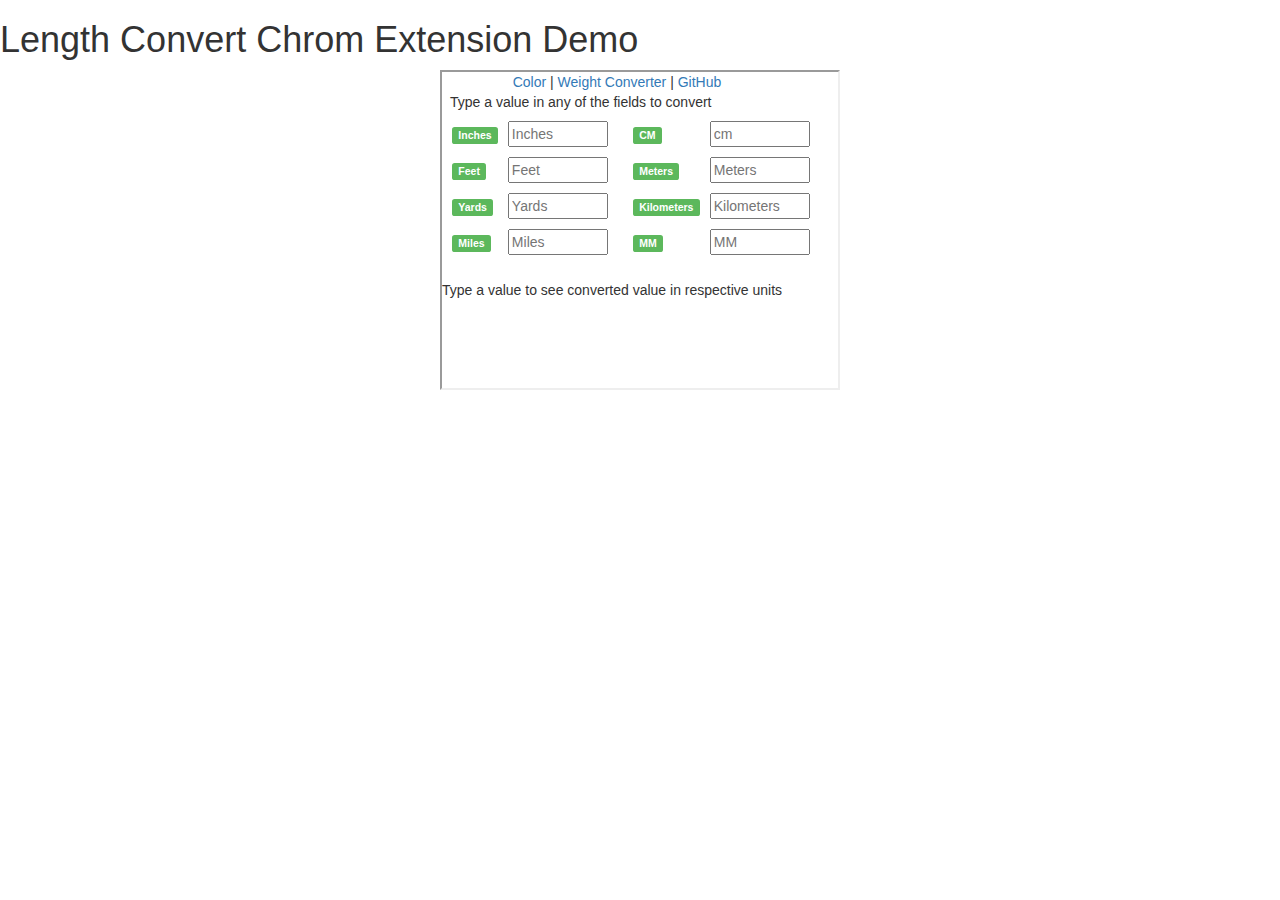
==== index.html @ 7e756c73 "Initial commit" ====
<!DOCTYPE html>
<html lang="en">
  <head>
    <meta charset="UTF-8" />
    <meta http-equiv="X-UA-Compatible" content="IE=edge" />
    <meta name="viewport" content="width=device-width, initial-scale=1.0" />
    <link rel="stylesheet" href="/css/style.css" />
    <link rel="stylesheet" href="/css/custome-styles.css" />
    <link rel="stylesheet" href="/css/font1.css" />
    <title>Converter Chrome Extension Demo</title>
  </head>
  <body>
    <h1>Length Convert Chrom Extension Demo</h1>
    <div class="content">
      <iframe
        src="/html/popup.html"
        name="targetframe"
        allowTransparency="true"
        scrolling="no"
        width="400px"
        height="320px"
      >
      </iframe>
    </div>
  </body>
</html>
---- css/style.css ----
* Bootstrap v3.4.1 (https://getbootstrap.com/)
 * Copyright 2011-2019 Twitter, Inc.
 * Licensed under MIT (https://github.com/twbs/bootstrap/blob/master/LICENSE)
 *//*! normalize.css v3.0.3 | MIT License | github.com/necolas/normalize.css */html{font-family:sans-serif;-ms-text-size-adjust:100%;-webkit-text-size-adjust:100%}body{margin:0}article,aside,details,figcaption,figure,footer,header,hgroup,main,menu,nav,section,summary{display:block}audio,canvas,progress,video{display:inline-block;vertical-align:baseline}audio:not([controls]){display:none;height:0}[hidden],template{display:none}a{background-color:transparent}a:active,a:hover{outline:0}abbr[title]{border-bottom:none;text-decoration:underline;-webkit-text-decoration:underline dotted;-moz-text-decoration:underline dotted;text-decoration:underline dotted}b,strong{font-weight:700}dfn{font-style:italic}h1{font-size:2em;margin:.67em 0}mark{background:#ff0;color:#000}small{font-size:80%}sub,sup{font-size:75%;line-height:0;position:relative;vertical-align:baseline}sup{top:-.5em}sub{bottom:-.25em}img{border:0}svg:not(:root){overflow:hidden}figure{margin:1em 40px}hr{-webkit-box-sizing:content-box;-moz-box-sizing:content-box;box-sizing:content-box;height:0}pre{overflow:auto}code,kbd,pre,samp{font-family:monospace,monospace;font-size:1em}button,input,optgroup,select,textarea{color:inherit;font:inherit;margin:0}button{overflow:visible}button,select{text-transform:none}button,html input[type=button],input[type=reset],input[type=submit]{-webkit-appearance:button;cursor:pointer}button[disabled],html input[disabled]{cursor:default}button::-moz-focus-inner,input::-moz-focus-inner{border:0;padding:0}input{line-height:normal}input[type=checkbox],input[type=radio]{-webkit-box-sizing:border-box;-moz-box-sizing:border-box;box-sizing:border-box;padding:0}input[type=number]::-webkit-inner-spin-button,input[type=number]::-webkit-outer-spin-button{height:auto}input[type=search]{-webkit-appearance:textfield;-webkit-box-sizing:content-box;-moz-box-sizing:content-box;box-sizing:content-box}input[type=search]::-webkit-search-cancel-button,input[type=search]::-webkit-search-decoration{-webkit-appearance:none}fieldset{border:1px solid silver;margin:0 2px;padding:.35em .625em .75em}legend{border:0;padding:0}textarea{overflow:auto}optgroup{font-weight:700}table{border-collapse:collapse;border-spacing:0}td,th{padding:0}/*! Source: https://github.com/h5bp/html5-boilerplate/blob/master/src/css/main.css */@media print{*,:after,:before{color:#000!important;text-shadow:none!important;background:0 0!important;-webkit-box-shadow:none!important;box-shadow:none!important}a,a:visited{text-decoration:underline}a[href]:after{content:" (" attr(href) ")"}abbr[title]:after{content:" (" attr(title) ")"}a[href^="#"]:after,a[href^="javascript:"]:after{content:""}blockquote,pre{border:1px solid #999;page-break-inside:avoid}thead{display:table-header-group}img,tr{page-break-inside:avoid}img{max-width:100%!important}h2,h3,p{orphans:3;widows:3}h2,h3{page-break-after:avoid}.navbar{display:none}.btn>.caret,.dropup>.btn>.caret{border-top-color:#000!important}.label{border:1px solid #000}.table{border-collapse:collapse!important}.table td,.table th{background-color:#fff!important}.table-bordered td,.table-bordered th{border:1px solid #ddd!important}}@font-face{font-family:"Glyphicons Halflings";src:url(../fonts/glyphicons-halflings-regular.eot);src:url(../fonts/glyphicons-halflings-regular.eot?#iefix) format("embedded-opentype"),url(../fonts/glyphicons-halflings-regular.woff2) format("woff2"),url(../fonts/glyphicons-halflings-regular.woff) format("woff"),url(../fonts/glyphicons-halflings-regular.ttf) format("truetype"),url(../fonts/glyphicons-halflings-regular.svg#glyphicons_halflingsregular) format("svg")}.glyphicon{position:relative;top:1px;display:inline-block;font-family:"Glyphicons Halflings";font-style:normal;font-weight:400;line-height:1;-webkit-font-smoothing:antialiased;-moz-osx-font-smoothing:grayscale}.glyphicon-asterisk:before{content:"\002a"}.glyphicon-plus:before{content:"\002b"}.glyphicon-eur:before,.glyphicon-euro:before{content:"\20ac"}.glyphicon-minus:before{content:"\2212"}.glyphicon-cloud:before{content:"\2601"}.glyphicon-envelope:before{content:"\2709"}.glyphicon-pencil:before{content:"\270f"}.glyphicon-glass:before{content:"\e001"}.glyphicon-music:before{content:"\e002"}.glyphicon-search:before{content:"\e003"}.glyphicon-heart:before{content:"\e005"}.glyphicon-star:before{content:"\e006"}.glyphicon-star-empty:before{content:"\e007"}.glyphicon-user:before{content:"\e008"}.glyphicon-film:before{content:"\e009"}.glyphicon-th-large:before{content:"\e010"}.glyphicon-th:before{content:"\e011"}.glyphicon-th-list:before{content:"\e012"}.glyphicon-ok:before{content:"\e013"}.glyphicon-remove:before{content:"\e014"}.glyphicon-zoom-in:before{content:"\e015"}.glyphicon-zoom-out:before{content:"\e016"}.glyphicon-off:before{content:"\e017"}.glyphicon-signal:before{content:"\e018"}.glyphicon-cog:before{content:"\e019"}.glyphicon-trash:before{content:"\e020"}.glyphicon-home:before{content:"\e021"}.glyphicon-file:before{content:"\e022"}.glyphicon-time:before{content:"\e023"}.glyphicon-road:before{content:"\e024"}.glyphicon-download-alt:before{content:"\e025"}.glyphicon-download:before{content:"\e026"}.glyphicon-upload:before{content:"\e027"}.glyphicon-inbox:before{content:"\e028"}.glyphicon-play-circle:before{content:"\e029"}.glyphicon-repeat:before{content:"\e030"}.glyphicon-refresh:before{content:"\e031"}.glyphicon-list-alt:before{content:"\e032"}.glyphicon-lock:before{content:"\e033"}.glyphicon-flag:before{content:"\e034"}.glyphicon-headphones:before{content:"\e035"}.glyphicon-volume-off:before{content:"\e036"}.glyphicon-volume-down:before{content:"\e037"}.glyphicon-volume-up:before{content:"\e038"}.glyphicon-qrcode:before{content:"\e039"}.glyphicon-barcode:before{content:"\e040"}.glyphicon-tag:before{content:"\e041"}.glyphicon-tags:before{content:"\e042"}.glyphicon-book:before{content:"\e043"}.glyphicon-bookmark:before{content:"\e044"}.glyphicon-print:before{content:"\e045"}.glyphicon-camera:before{content:"\e046"}.glyphicon-font:before{content:"\e047"}.glyphicon-bold:before{content:"\e048"}.glyphicon-italic:before{content:"\e049"}.glyphicon-text-height:before{content:"\e050"}.glyphicon-text-width:before{content:"\e051"}.glyphicon-align-left:before{content:"\e052"}.glyphicon-align-center:before{content:"\e053"}.glyphicon-align-right:before{content:"\e054"}.glyphicon-align-justify:before{content:"\e055"}.glyphicon-list:before{content:"\e056"}.glyphicon-indent-left:before{content:"\e057"}.glyphicon-indent-right:before{content:"\e058"}.glyphicon-facetime-video:before{content:"\e059"}.glyphicon-picture:before{content:"\e060"}.glyphicon-map-marker:before{content:"\e062"}.glyphicon-adjust:before{content:"\e063"}.glyphicon-tint:before{content:"\e064"}.glyphicon-edit:before{content:"\e065"}.glyphicon-share:before{content:"\e066"}.glyphicon-check:before{content:"\e067"}.glyphicon-move:before{content:"\e068"}.glyphicon-step-backward:before{content:"\e069"}.glyphicon-fast-backward:before{content:"\e070"}.glyphicon-backward:before{content:"\e071"}.glyphicon-play:before{content:"\e072"}.glyphicon-pause:before{content:"\e073"}.glyphicon-stop:before{content:"\e074"}.glyphicon-forward:before{content:"\e075"}.glyphicon-fast-forward:before{content:"\e076"}.glyphicon-step-forward:before{content:"\e077"}.glyphicon-eject:before{content:"\e078"}.glyphicon-chevron-left:before{content:"\e079"}.glyphicon-chevron-right:before{content:"\e080"}.glyphicon-plus-sign:before{content:"\e081"}.glyphicon-minus-sign:before{content:"\e082"}.glyphicon-remove-sign:before{content:"\e083"}.glyphicon-ok-sign:before{content:"\e084"}.glyphicon-question-sign:before{content:"\e085"}.glyphicon-info-sign:before{content:"\e086"}.glyphicon-screenshot:before{content:"\e087"}.glyphicon-remove-circle:before{content:"\e088"}.glyphicon-ok-circle:before{content:"\e089"}.glyphicon-ban-circle:before{content:"\e090"}.glyphicon-arrow-left:before{content:"\e091"}.glyphicon-arrow-right:before{content:"\e092"}.glyphicon-arrow-up:before{content:"\e093"}.glyphicon-arrow-down:before{content:"\e094"}.glyphicon-share-alt:before{content:"\e095"}.glyphicon-resize-full:before{content:"\e096"}.glyphicon-resize-small:before{content:"\e097"}.glyphicon-exclamation-sign:before{content:"\e101"}.glyphicon-gift:before{content:"\e102"}.glyphicon-leaf:before{content:"\e103"}.glyphicon-fire:before{content:"\e104"}.glyphicon-eye-open:before{content:"\e105"}.glyphicon-eye-close:before{content:"\e106"}.glyphicon-warning-sign:before{content:"\e107"}.glyphicon-plane:before{content:"\e108"}.glyphicon-calendar:before{content:"\e109"}.glyphicon-random:before{content:"\e110"}.glyphicon-comment:before{content:"\e111"}.glyphicon-magnet:before{content:"\e112"}.glyphicon-chevron-up:before{content:"\e113"}.glyphicon-chevron-down:before{content:"\e114"}.glyphicon-retweet:before{content:"\e115"}.glyphicon-shopping-cart:before{content:"\e116"}.glyphicon-folder-close:before{content:"\e117"}.glyphicon-folder-open:before{content:"\e118"}.glyphicon-resize-vertical:before{content:"\e119"}.glyphicon-resize-horizontal:before{content:"\e120"}.glyphicon-hdd:before{content:"\e121"}.glyphicon-bullhorn:before{content:"\e122"}.glyphicon-bell:before{content:"\e123"}.glyphicon-certificate:before{content:"\e124"}.glyphicon-thumbs-up:before{content:"\e125"}.glyphicon-thumbs-down:before{content:"\e126"}.glyphicon-hand-right:before{content:"\e127"}.glyphicon-hand-left:before{content:"\e128"}.glyphicon-hand-up:before{content:"\e129"}.glyphicon-hand-down:before{content:"\e130"}.glyphicon-circle-arrow-right:before{content:"\e131"}.glyphicon-circle-arrow-left:before{content:"\e132"}.glyphicon-circle-arrow-up:before{content:"\e133"}.glyphicon-circle-arrow-down:before{content:"\e134"}.glyphicon-globe:before{content:"\e135"}.glyphicon-wrench:before{content:"\e136"}.glyphicon-tasks:before{content:"\e137"}.glyphicon-filter:before{content:"\e138"}.glyphicon-briefcase:before{content:"\e139"}.glyphicon-fullscreen:before{content:"\e140"}.glyphicon-dashboard:before{content:"\e141"}.glyphicon-paperclip:before{content:"\e142"}.glyphicon-heart-empty:before{content:"\e143"}.glyphicon-link:before{content:"\e144"}.glyphicon-phone:before{content:"\e145"}.glyphicon-pushpin:before{content:"\e146"}.glyphicon-usd:before{content:"\e148"}.glyphicon-gbp:before{content:"\e149"}.glyphicon-sort:before{content:"\e150"}.glyphicon-sort-by-alphabet:before{content:"\e151"}.glyphicon-sort-by-alphabet-alt:before{content:"\e152"}.glyphicon-sort-by-order:before{content:"\e153"}.glyphicon-sort-by-order-alt:before{content:"\e154"}.glyphicon-sort-by-attributes:before{content:"\e155"}.glyphicon-sort-by-attributes-alt:before{content:"\e156"}.glyphicon-unchecked:before{content:"\e157"}.glyphicon-expand:before{content:"\e158"}.glyphicon-collapse-down:before{content:"\e159"}.glyphicon-collapse-up:before{content:"\e160"}.glyphicon-log-in:before{content:"\e161"}.glyphicon-flash:before{content:"\e162"}.glyphicon-log-out:before{content:"\e163"}.glyphicon-new-window:before{content:"\e164"}.glyphicon-record:before{content:"\e165"}.glyphicon-save:before{content:"\e166"}.glyphicon-open:before{content:"\e167"}.glyphicon-saved:before{content:"\e168"}.glyphicon-import:before{content:"\e169"}.glyphicon-export:before{content:"\e170"}.glyphicon-send:before{content:"\e171"}.glyphicon-floppy-disk:before{content:"\e172"}.glyphicon-floppy-saved:before{content:"\e173"}.glyphicon-floppy-remove:before{content:"\e174"}.glyphicon-floppy-save:before{content:"\e175"}.glyphicon-floppy-open:before{content:"\e176"}.glyphicon-credit-card:before{content:"\e177"}.glyphicon-transfer:before{content:"\e178"}.glyphicon-cutlery:before{content:"\e179"}.glyphicon-header:before{content:"\e180"}.glyphicon-compressed:before{content:"\e181"}.glyphicon-earphone:before{content:"\e182"}.glyphicon-phone-alt:before{content:"\e183"}.glyphicon-tower:before{content:"\e184"}.glyphicon-stats:before{content:"\e185"}.glyphicon-sd-video:before{content:"\e186"}.glyphicon-hd-video:before{content:"\e187"}.glyphicon-subtitles:before{content:"\e188"}.glyphicon-sound-stereo:before{content:"\e189"}.glyphicon-sound-dolby:before{content:"\e190"}.glyphicon-sound-5-1:before{content:"\e191"}.glyphicon-sound-6-1:before{content:"\e192"}.glyphicon-sound-7-1:before{content:"\e193"}.glyphicon-copyright-mark:before{content:"\e194"}.glyphicon-registration-mark:before{content:"\e195"}.glyphicon-cloud-download:before{content:"\e197"}.glyphicon-cloud-upload:before{content:"\e198"}.glyphicon-tree-conifer:before{content:"\e199"}.glyphicon-tree-deciduous:before{content:"\e200"}.glyphicon-cd:before{content:"\e201"}.glyphicon-save-file:before{content:"\e202"}.glyphicon-open-file:before{content:"\e203"}.glyphicon-level-up:before{content:"\e204"}.glyphicon-copy:before{content:"\e205"}.glyphicon-paste:before{content:"\e206"}.glyphicon-alert:before{content:"\e209"}.glyphicon-equalizer:before{content:"\e210"}.glyphicon-king:before{content:"\e211"}.glyphicon-queen:before{content:"\e212"}.glyphicon-pawn:before{content:"\e213"}.glyphicon-bishop:before{content:"\e214"}.glyphicon-knight:before{content:"\e215"}.glyphicon-baby-formula:before{content:"\e216"}.glyphicon-tent:before{content:"\26fa"}.glyphicon-blackboard:before{content:"\e218"}.glyphicon-bed:before{content:"\e219"}.glyphicon-apple:before{content:"\f8ff"}.glyphicon-erase:before{content:"\e221"}.glyphicon-hourglass:before{content:"\231b"}.glyphicon-lamp:before{content:"\e223"}.glyphicon-duplicate:before{content:"\e224"}.glyphicon-piggy-bank:before{content:"\e225"}.glyphicon-scissors:before{content:"\e226"}.glyphicon-bitcoin:before{content:"\e227"}.glyphicon-btc:before{content:"\e227"}.glyphicon-xbt:before{content:"\e227"}.glyphicon-yen:before{content:"\00a5"}.glyphicon-jpy:before{content:"\00a5"}.glyphicon-ruble:before{content:"\20bd"}.glyphicon-rub:before{content:"\20bd"}.glyphicon-scale:before{content:"\e230"}.glyphicon-ice-lolly:before{content:"\e231"}.glyphicon-ice-lolly-tasted:before{content:"\e232"}.glyphicon-education:before{content:"\e233"}.glyphicon-option-horizontal:before{content:"\e234"}.glyphicon-option-vertical:before{content:"\e235"}.glyphicon-menu-hamburger:before{content:"\e236"}.glyphicon-modal-window:before{content:"\e237"}.glyphicon-oil:before{content:"\e238"}.glyphicon-grain:before{content:"\e239"}.glyphicon-sunglasses:before{content:"\e240"}.glyphicon-text-size:before{content:"\e241"}.glyphicon-text-color:before{content:"\e242"}.glyphicon-text-background:before{content:"\e243"}.glyphicon-object-align-top:before{content:"\e244"}.glyphicon-object-align-bottom:before{content:"\e245"}.glyphicon-object-align-horizontal:before{content:"\e246"}.glyphicon-object-align-left:before{content:"\e247"}.glyphicon-object-align-vertical:before{content:"\e248"}.glyphicon-object-align-right:before{content:"\e249"}.glyphicon-triangle-right:before{content:"\e250"}.glyphicon-triangle-left:before{content:"\e251"}.glyphicon-triangle-bottom:before{content:"\e252"}.glyphicon-triangle-top:before{content:"\e253"}.glyphicon-console:before{content:"\e254"}.glyphicon-superscript:before{content:"\e255"}.glyphicon-subscript:before{content:"\e256"}.glyphicon-menu-left:before{content:"\e257"}.glyphicon-menu-right:before{content:"\e258"}.glyphicon-menu-down:before{content:"\e259"}.glyphicon-menu-up:before{content:"\e260"}*{-webkit-box-sizing:border-box;-moz-box-sizing:border-box;box-sizing:border-box}:after,:before{-webkit-box-sizing:border-box;-moz-box-sizing:border-box;box-sizing:border-box}html{font-size:10px;-webkit-tap-highlight-color:rgba(0,0,0,0)}body{font-family:"Helvetica Neue",Helvetica,Arial,sans-serif;font-size:14px;line-height:1.42857143;color:#333;background-color:#fff}button,input,select,textarea{font-family:inherit;font-size:inherit;line-height:inherit}a{color:#337ab7;text-decoration:none}a:focus,a:hover{color:#23527c;text-decoration:underline}a:focus{outline:5px auto -webkit-focus-ring-color;outline-offset:-2px}figure{margin:0}img{vertical-align:middle}.carousel-inner>.item>a>img,.carousel-inner>.item>img,.img-responsive,.thumbnail a>img,.thumbnail>img{display:block;max-width:100%;height:auto}.img-rounded{border-radius:6px}.img-thumbnail{padding:4px;line-height:1.42857143;background-color:#fff;border:1px solid #ddd;border-radius:4px;-webkit-transition:all .2s ease-in-out;-o-transition:all .2s ease-in-out;transition:all .2s ease-in-out;display:inline-block;max-width:100%;height:auto}.img-circle{border-radius:50%}hr{margin-top:20px;margin-bottom:20px;border:0;border-top:1px solid #eee}.sr-only{position:absolute;width:1px;height:1px;padding:0;margin:-1px;overflow:hidden;clip:rect(0,0,0,0);border:0}.sr-only-focusable:active,.sr-only-focusable:focus{position:static;width:auto;height:auto;margin:0;overflow:visible;clip:auto}[role=button]{cursor:pointer}.h1,.h2,.h3,.h4,.h5,.h6,h1,h2,h3,h4,h5,h6{font-family:inherit;font-weight:500;line-height:1.1;color:inherit}.h1 .small,.h1 small,.h2 .small,.h2 small,.h3 .small,.h3 small,.h4 .small,.h4 small,.h5 .small,.h5 small,.h6 .small,.h6 small,h1 .small,h1 small,h2 .small,h2 small,h3 .small,h3 small,h4 .small,h4 small,h5 .small,h5 small,h6 .small,h6 small{font-weight:400;line-height:1;color:#777}.h1,.h2,.h3,h1,h2,h3{margin-top:20px;margin-bottom:10px}.h1 .small,.h1 small,.h2 .small,.h2 small,.h3 .small,.h3 small,h1 .small,h1 small,h2 .small,h2 small,h3 .small,h3 small{font-size:65%}.h4,.h5,.h6,h4,h5,h6{margin-top:10px;margin-bottom:10px}.h4 .small,.h4 small,.h5 .small,.h5 small,.h6 .small,.h6 small,h4 .small,h4 small,h5 .small,h5 small,h6 .small,h6 small{font-size:75%}.h1,h1{font-size:36px}.h2,h2{font-size:30px}.h3,h3{font-size:24px}.h4,h4{font-size:18px}.h5,h5{font-size:14px}.h6,h6{font-size:12px}p{margin:0 0 10px}.lead{margin-bottom:20px;font-size:16px;font-weight:300;line-height:1.4}@media (min-width:768px){.lead{font-size:21px}}.small,small{font-size:85%}.mark,mark{padding:.2em;background-color:#fcf8e3}.text-left{text-align:left}.text-right{text-align:right}.text-center{text-align:center}.text-justify{text-align:justify}.text-nowrap{white-space:nowrap}.text-lowercase{text-transform:lowercase}.text-uppercase{text-transform:uppercase}.text-capitalize{text-transform:capitalize}.text-muted{color:#777}.text-primary{color:#337ab7}a.text-primary:focus,a.text-primary:hover{color:#286090}.text-success{color:#3c763d}a.text-success:focus,a.text-success:hover{color:#2b542c}.text-info{color:#31708f}a.text-info:focus,a.text-info:hover{color:#245269}.text-warning{color:#8a6d3b}a.text-warning:focus,a.text-warning:hover{color:#66512c}.text-danger{color:#a94442}a.text-danger:focus,a.text-danger:hover{color:#843534}.bg-primary{color:#fff;background-color:#337ab7}a.bg-primary:focus,a.bg-primary:hover{background-color:#286090}.bg-success{background-color:#dff0d8}a.bg-success:focus,a.bg-success:hover{background-color:#c1e2b3}.bg-info{background-color:#d9edf7}a.bg-info:focus,a.bg-info:hover{background-color:#afd9ee}.bg-warning{background-color:#fcf8e3}a.bg-warning:focus,a.bg-warning:hover{background-color:#f7ecb5}.bg-danger{background-color:#f2dede}a.bg-danger:focus,a.bg-danger:hover{background-color:#e4b9b9}.page-header{padding-bottom:9px;margin:40px 0 20px;border-bottom:1px solid #eee}ol,ul{margin-top:0;margin-bottom:10px}ol ol,ol ul,ul ol,ul ul{margin-bottom:0}.list-unstyled{padding-left:0;list-style:none}.list-inline{padding-left:0;list-style:none;margin-left:-5px}.list-inline>li{display:inline-block;padding-right:5px;padding-left:5px}dl{margin-top:0;margin-bottom:20px}dd,dt{line-height:1.42857143}dt{font-weight:700}dd{margin-left:0}@media (min-width:768px){.dl-horizontal dt{float:left;width:160px;clear:left;text-align:right;overflow:hidden;text-overflow:ellipsis;white-space:nowrap}.dl-horizontal dd{margin-left:180px}}abbr[data-original-title],abbr[title]{cursor:help}.initialism{font-size:90%;text-transform:uppercase}blockquote{padding:10px 20px;margin:0 0 20px;font-size:17.5px;border-left:5px solid #eee}blockquote ol:last-child,blockquote p:last-child,blockquote ul:last-child{margin-bottom:0}blockquote .small,blockquote footer,blockquote small{display:block;font-size:80%;line-height:1.42857143;color:#777}blockquote .small:before,blockquote footer:before,blockquote small:before{content:"\2014 \00A0"}.blockquote-reverse,blockquote.pull-right{padding-right:15px;padding-left:0;text-align:right;border-right:5px solid #eee;border-left:0}.blockquote-reverse .small:before,.blockquote-reverse footer:before,.blockquote-reverse small:before,blockquote.pull-right .small:before,blockquote.pull-right footer:before,blockquote.pull-right small:before{content:""}.blockquote-reverse .small:after,.blockquote-reverse footer:after,.blockquote-reverse small:after,blockquote.pull-right .small:after,blockquote.pull-right footer:after,blockquote.pull-right small:after{content:"\00A0 \2014"}address{margin-bottom:20px;font-style:normal;line-height:1.42857143}code,kbd,pre,samp{font-family:Menlo,Monaco,Consolas,"Courier New",monospace}code{padding:2px 4px;font-size:90%;color:#c7254e;background-color:#f9f2f4;border-radius:4px}kbd{padding:2px 4px;font-size:90%;color:#fff;background-color:#333;border-radius:3px;-webkit-box-shadow:inset 0 -1px 0 rgba(0,0,0,.25);box-shadow:inset 0 -1px 0 rgba(0,0,0,.25)}kbd kbd{padding:0;font-size:100%;font-weight:700;-webkit-box-shadow:none;box-shadow:none}pre{display:block;padding:9.5px;margin:0 0 10px;font-size:13px;line-height:1.42857143;color:#333;word-break:break-all;word-wrap:break-word;background-color:#f5f5f5;border:1px solid #ccc;border-radius:4px}pre code{padding:0;font-size:inherit;color:inherit;white-space:pre-wrap;background-color:transparent;border-radius:0}.pre-scrollable{max-height:340px;overflow-y:scroll}.container{padding-right:15px;padding-left:15px;margin-right:auto;margin-left:auto}@media (min-width:768px){.container{width:750px}}@media (min-width:992px){.container{width:970px}}@media (min-width:1200px){.container{width:1170px}}.container-fluid{padding-right:15px;padding-left:15px;margin-right:auto;margin-left:auto}.row{margin-right:-15px;margin-left:-15px}.row-no-gutters{margin-right:0;margin-left:0}.row-no-gutters [class*=col-]{padding-right:0;padding-left:0}.col-lg-1,.col-lg-10,.col-lg-11,.col-lg-12,.col-lg-2,.col-lg-3,.col-lg-4,.col-lg-5,.col-lg-6,.col-lg-7,.col-lg-8,.col-lg-9,.col-md-1,.col-md-10,.col-md-11,.col-md-12,.col-md-2,.col-md-3,.col-md-4,.col-md-5,.col-md-6,.col-md-7,.col-md-8,.col-md-9,.col-sm-1,.col-sm-10,.col-sm-11,.col-sm-12,.col-sm-2,.col-sm-3,.col-sm-4,.col-sm-5,.col-sm-6,.col-sm-7,.col-sm-8,.col-sm-9,.col-xs-1,.col-xs-10,.col-xs-11,.col-xs-12,.col-xs-2,.col-xs-3,.col-xs-4,.col-xs-5,.col-xs-6,.col-xs-7,.col-xs-8,.col-xs-9{position:relative;min-height:1px;padding-right:15px;padding-left:15px}.col-xs-1,.col-xs-10,.col-xs-11,.col-xs-12,.col-xs-2,.col-xs-3,.col-xs-4,.col-xs-5,.col-xs-6,.col-xs-7,.col-xs-8,.col-xs-9{float:left}.col-xs-12{width:100%}.col-xs-11{width:91.66666667%}.col-xs-10{width:83.33333333%}.col-xs-9{width:75%}.col-xs-8{width:66.66666667%}.col-xs-7{width:58.33333333%}.col-xs-6{width:50%}.col-xs-5{width:41.66666667%}.col-xs-4{width:33.33333333%}.col-xs-3{width:25%}.col-xs-2{width:16.66666667%}.col-xs-1{width:8.33333333%}.col-xs-pull-12{right:100%}.col-xs-pull-11{right:91.66666667%}.col-xs-pull-10{right:83.33333333%}.col-xs-pull-9{right:75%}.col-xs-pull-8{right:66.66666667%}.col-xs-pull-7{right:58.33333333%}.col-xs-pull-6{right:50%}.col-xs-pull-5{right:41.66666667%}.col-xs-pull-4{right:33.33333333%}.col-xs-pull-3{right:25%}.col-xs-pull-2{right:16.66666667%}.col-xs-pull-1{right:8.33333333%}.col-xs-pull-0{right:auto}.col-xs-push-12{left:100%}.col-xs-push-11{left:91.66666667%}.col-xs-push-10{left:83.33333333%}.col-xs-push-9{left:75%}.col-xs-push-8{left:66.66666667%}.col-xs-push-7{left:58.33333333%}.col-xs-push-6{left:50%}.col-xs-push-5{left:41.66666667%}.col-xs-push-4{left:33.33333333%}.col-xs-push-3{left:25%}.col-xs-push-2{left:16.66666667%}.col-xs-push-1{left:8.33333333%}.col-xs-push-0{left:auto}.col-xs-offset-12{margin-left:100%}.col-xs-offset-11{margin-left:91.66666667%}.col-xs-offset-10{margin-left:83.33333333%}.col-xs-offset-9{margin-left:75%}.col-xs-offset-8{margin-left:66.66666667%}.col-xs-offset-7{margin-left:58.33333333%}.col-xs-offset-6{margin-left:50%}.col-xs-offset-5{margin-left:41.66666667%}.col-xs-offset-4{margin-left:33.33333333%}.col-xs-offset-3{margin-left:25%}.col-xs-offset-2{margin-left:16.66666667%}.col-xs-offset-1{margin-left:8.33333333%}.col-xs-offset-0{margin-left:0}@media (min-width:768px){.col-sm-1,.col-sm-10,.col-sm-11,.col-sm-12,.col-sm-2,.col-sm-3,.col-sm-4,.col-sm-5,.col-sm-6,.col-sm-7,.col-sm-8,.col-sm-9{float:left}.col-sm-12{width:100%}.col-sm-11{width:91.66666667%}.col-sm-10{width:83.33333333%}.col-sm-9{width:75%}.col-sm-8{width:66.66666667%}.col-sm-7{width:58.33333333%}.col-sm-6{width:50%}.col-sm-5{width:41.66666667%}.col-sm-4{width:33.33333333%}.col-sm-3{width:25%}.col-sm-2{width:16.66666667%}.col-sm-1{width:8.33333333%}.col-sm-pull-12{right:100%}.col-sm-pull-11{right:91.66666667%}.col-sm-pull-10{right:83.33333333%}.col-sm-pull-9{right:75%}.col-sm-pull-8{right:66.66666667%}.col-sm-pull-7{right:58.33333333%}.col-sm-pull-6{right:50%}.col-sm-pull-5{right:41.66666667%}.col-sm-pull-4{right:33.33333333%}.col-sm-pull-3{right:25%}.col-sm-pull-2{right:16.66666667%}.col-sm-pull-1{right:8.33333333%}.col-sm-pull-0{right:auto}.col-sm-push-12{left:100%}.col-sm-push-11{left:91.66666667%}.col-sm-push-10{left:83.33333333%}.col-sm-push-9{left:75%}.col-sm-push-8{left:66.66666667%}.col-sm-push-7{left:58.33333333%}.col-sm-push-6{left:50%}.col-sm-push-5{left:41.66666667%}.col-sm-push-4{left:33.33333333%}.col-sm-push-3{left:25%}.col-sm-push-2{left:16.66666667%}.col-sm-push-1{left:8.33333333%}.col-sm-push-0{left:auto}.col-sm-offset-12{margin-left:100%}.col-sm-offset-11{margin-left:91.66666667%}.col-sm-offset-10{margin-left:83.33333333%}.col-sm-offset-9{margin-left:75%}.col-sm-offset-8{margin-left:66.66666667%}.col-sm-offset-7{margin-left:58.33333333%}.col-sm-offset-6{margin-left:50%}.col-sm-offset-5{margin-left:41.66666667%}.col-sm-offset-4{margin-left:33.33333333%}.col-sm-offset-3{margin-left:25%}.col-sm-offset-2{margin-left:16.66666667%}.col-sm-offset-1{margin-left:8.33333333%}.col-sm-offset-0{margin-left:0}}@media (min-width:992px){.col-md-1,.col-md-10,.col-md-11,.col-md-12,.col-md-2,.col-md-3,.col-md-4,.col-md-5,.col-md-6,.col-md-7,.col-md-8,.col-md-9{float:left}.col-md-12{width:100%}.col-md-11{width:91.66666667%}.col-md-10{width:83.33333333%}.col-md-9{width:75%}.col-md-8{width:66.66666667%}.col-md-7{width:58.33333333%}.col-md-6{width:50%}.col-md-5{width:41.66666667%}.col-md-4{width:33.33333333%}.col-md-3{width:25%}.col-md-2{width:16.66666667%}.col-md-1{width:8.33333333%}.col-md-pull-12{right:100%}.col-md-pull-11{right:91.66666667%}.col-md-pull-10{right:83.33333333%}.col-md-pull-9{right:75%}.col-md-pull-8{right:66.66666667%}.col-md-pull-7{right:58.33333333%}.col-md-pull-6{right:50%}.col-md-pull-5{right:41.66666667%}.col-md-pull-4{right:33.33333333%}.col-md-pull-3{right:25%}.col-md-pull-2{right:16.66666667%}.col-md-pull-1{right:8.33333333%}.col-md-pull-0{right:auto}.col-md-push-12{left:100%}.col-md-push-11{left:91.66666667%}.col-md-push-10{left:83.33333333%}.col-md-push-9{left:75%}.col-md-push-8{left:66.66666667%}.col-md-push-7{left:58.33333333%}.col-md-push-6{left:50%}.col-md-push-5{left:41.66666667%}.col-md-push-4{left:33.33333333%}.col-md-push-3{left:25%}.col-md-push-2{left:16.66666667%}.col-md-push-1{left:8.33333333%}.col-md-push-0{left:auto}.col-md-offset-12{margin-left:100%}.col-md-offset-11{margin-left:91.66666667%}.col-md-offset-10{margin-left:83.33333333%}.col-md-offset-9{margin-left:75%}.col-md-offset-8{margin-left:66.66666667%}.col-md-offset-7{margin-left:58.33333333%}.col-md-offset-6{margin-left:50%}.col-md-offset-5{margin-left:41.66666667%}.col-md-offset-4{margin-left:33.33333333%}.col-md-offset-3{margin-left:25%}.col-md-offset-2{margin-left:16.66666667%}.col-md-offset-1{margin-left:8.33333333%}.col-md-offset-0{margin-left:0}}@media (min-width:1200px){.col-lg-1,.col-lg-10,.col-lg-11,.col-lg-12,.col-lg-2,.col-lg-3,.col-lg-4,.col-lg-5,.col-lg-6,.col-lg-7,.col-lg-8,.col-lg-9{float:left}.col-lg-12{width:100%}.col-lg-11{width:91.66666667%}.col-lg-10{width:83.33333333%}.col-lg-9{width:75%}.col-lg-8{width:66.66666667%}.col-lg-7{width:58.33333333%}.col-lg-6{width:50%}.col-lg-5{width:41.66666667%}.col-lg-4{width:33.33333333%}.col-lg-3{width:25%}.col-lg-2{width:16.66666667%}.col-lg-1{width:8.33333333%}.col-lg-pull-12{right:100%}.col-lg-pull-11{right:91.66666667%}.col-lg-pull-10{right:83.33333333%}.col-lg-pull-9{right:75%}.col-lg-pull-8{right:66.66666667%}.col-lg-pull-7{right:58.33333333%}.col-lg-pull-6{right:50%}.col-lg-pull-5{right:41.66666667%}.col-lg-pull-4{right:33.33333333%}.col-lg-pull-3{right:25%}.col-lg-pull-2{right:16.66666667%}.col-lg-pull-1{right:8.33333333%}.col-lg-pull-0{right:auto}.col-lg-push-12{left:100%}.col-lg-push-11{left:91.66666667%}.col-lg-push-10{left:83.33333333%}.col-lg-push-9{left:75%}.col-lg-push-8{left:66.66666667%}.col-lg-push-7{left:58.33333333%}.col-lg-push-6{left:50%}.col-lg-push-5{left:41.66666667%}.col-lg-push-4{left:33.33333333%}.col-lg-push-3{left:25%}.col-lg-push-2{left:16.66666667%}.col-lg-push-1{left:8.33333333%}.col-lg-push-0{left:auto}.col-lg-offset-12{margin-left:100%}.col-lg-offset-11{margin-left:91.66666667%}.col-lg-offset-10{margin-left:83.33333333%}.col-lg-offset-9{margin-left:75%}.col-lg-offset-8{margin-left:66.66666667%}.col-lg-offset-7{margin-left:58.33333333%}.col-lg-offset-6{margin-left:50%}.col-lg-offset-5{margin-left:41.66666667%}.col-lg-offset-4{margin-left:33.33333333%}.col-lg-offset-3{margin-left:25%}.col-lg-offset-2{margin-left:16.66666667%}.col-lg-offset-1{margin-left:8.33333333%}.col-lg-offset-0{margin-left:0}}table{background-color:transparent}table col[class*=col-]{position:static;display:table-column;float:none}table td[class*=col-],table th[class*=col-]{position:static;display:table-cell;float:none}caption{padding-top:8px;padding-bottom:8px;color:#777;text-align:left}th{text-align:left}.table{width:100%;max-width:100%;margin-bottom:20px}.table>tbody>tr>td,.table>tbody>tr>th,.table>tfoot>tr>td,.table>tfoot>tr>th,.table>thead>tr>td,.table>thead>tr>th{padding:8px;line-height:1.42857143;vertical-align:top;border-top:1px solid #ddd}.table>thead>tr>th{vertical-align:bottom;border-bottom:2px solid #ddd}.table>caption+thead>tr:first-child>td,.table>caption+thead>tr:first-child>th,.table>colgroup+thead>tr:first-child>td,.table>colgroup+thead>tr:first-child>th,.table>thead:first-child>tr:first-child>td,.table>thead:first-child>tr:first-child>th{border-top:0}.table>tbody+tbody{border-top:2px solid #ddd}.table .table{background-color:#fff}.table-condensed>tbody>tr>td,.table-condensed>tbody>tr>th,.table-condensed>tfoot>tr>td,.table-condensed>tfoot>tr>th,.table-condensed>thead>tr>td,.table-condensed>thead>tr>th{padding:5px}.table-bordered{border:1px solid #ddd}.table-bordered>tbody>tr>td,.table-bordered>tbody>tr>th,.table-bordered>tfoot>tr>td,.table-bordered>tfoot>tr>th,.table-bordered>thead>tr>td,.table-bordered>thead>tr>th{border:1px solid #ddd}.table-bordered>thead>tr>td,.table-bordered>thead>tr>th{border-bottom-width:2px}.table-striped>tbody>tr:nth-of-type(odd){background-color:#f9f9f9}.table-hover>tbody>tr:hover{background-color:#f5f5f5}.table>tbody>tr.active>td,.table>tbody>tr.active>th,.table>tbody>tr>td.active,.table>tbody>tr>th.active,.table>tfoot>tr.active>td,.table>tfoot>tr.active>th,.table>tfoot>tr>td.active,.table>tfoot>tr>th.active,.table>thead>tr.active>td,.table>thead>tr.active>th,.table>thead>tr>td.active,.table>thead>tr>th.active{background-color:#f5f5f5}.table-hover>tbody>tr.active:hover>td,.table-hover>tbody>tr.active:hover>th,.table-hover>tbody>tr:hover>.active,.table-hover>tbody>tr>td.active:hover,.table-hover>tbody>tr>th.active:hover{background-color:#e8e8e8}.table>tbody>tr.success>td,.table>tbody>tr.success>th,.table>tbody>tr>td.success,.table>tbody>tr>th.success,.table>tfoot>tr.success>td,.table>tfoot>tr.success>th,.table>tfoot>tr>td.success,.table>tfoot>tr>th.success,.table>thead>tr.success>td,.table>thead>tr.success>th,.table>thead>tr>td.success,.table>thead>tr>th.success{background-color:#dff0d8}.table-hover>tbody>tr.success:hover>td,.table-hover>tbody>tr.success:hover>th,.table-hover>tbody>tr:hover>.success,.table-hover>tbody>tr>td.success:hover,.table-hover>tbody>tr>th.success:hover{background-color:#d0e9c6}.table>tbody>tr.info>td,.table>tbody>tr.info>th,.table>tbody>tr>td.info,.table>tbody>tr>th.info,.table>tfoot>tr.info>td,.table>tfoot>tr.info>th,.table>tfoot>tr>td.info,.table>tfoot>tr>th.info,.table>thead>tr.info>td,.table>thead>tr.info>th,.table>thead>tr>td.info,.table>thead>tr>th.info{background-color:#d9edf7}.table-hover>tbody>tr.info:hover>td,.table-hover>tbody>tr.info:hover>th,.table-hover>tbody>tr:hover>.info,.table-hover>tbody>tr>td.info:hover,.table-hover>tbody>tr>th.info:hover{background-color:#c4e3f3}.table>tbody>tr.warning>td,.table>tbody>tr.warning>th,.table>tbody>tr>td.warning,.table>tbody>tr>th.warning,.table>tfoot>tr.warning>td,.table>tfoot>tr.warning>th,.table>tfoot>tr>td.warning,.table>tfoot>tr>th.warning,.table>thead>tr.warning>td,.table>thead>tr.warning>th,.table>thead>tr>td.warning,.table>thead>tr>th.warning{background-color:#fcf8e3}.table-hover>tbody>tr.warning:hover>td,.table-hover>tbody>tr.warning:hover>th,.table-hover>tbody>tr:hover>.warning,.table-hover>tbody>tr>td.warning:hover,.table-hover>tbody>tr>th.warning:hover{background-color:#faf2cc}.table>tbody>tr.danger>td,.table>tbody>tr.danger>th,.table>tbody>tr>td.danger,.table>tbody>tr>th.danger,.table>tfoot>tr.danger>td,.table>tfoot>tr.danger>th,.table>tfoot>tr>td.danger,.table>tfoot>tr>th.danger,.table>thead>tr.danger>td,.table>thead>tr.danger>th,.table>thead>tr>td.danger,.table>thead>tr>th.danger{background-color:#f2dede}.table-hover>tbody>tr.danger:hover>td,.table-hover>tbody>tr.danger:hover>th,.table-hover>tbody>tr:hover>.danger,.table-hover>tbody>tr>td.danger:hover,.table-hover>tbody>tr>th.danger:hover{background-color:#ebcccc}.table-responsive{min-height:.01%;overflow-x:auto}@media screen and (max-width:767px){.table-responsive{width:100%;margin-bottom:15px;overflow-y:hidden;-ms-overflow-style:-ms-autohiding-scrollbar;border:1px solid #ddd}.table-responsive>.table{margin-bottom:0}.table-responsive>.table>tbody>tr>td,.table-responsive>.table>tbody>tr>th,.table-responsive>.table>tfoot>tr>td,.table-responsive>.table>tfoot>tr>th,.table-responsive>.table>thead>tr>td,.table-responsive>.table>thead>tr>th{white-space:nowrap}.table-responsive>.table-bordered{border:0}.table-responsive>.table-bordered>tbody>tr>td:first-child,.table-responsive>.table-bordered>tbody>tr>th:first-child,.table-responsive>.table-bordered>tfoot>tr>td:first-child,.table-responsive>.table-bordered>tfoot>tr>th:first-child,.table-responsive>.table-bordered>thead>tr>td:first-child,.table-responsive>.table-bordered>thead>tr>th:first-child{border-left:0}.table-responsive>.table-bordered>tbody>tr>td:last-child,.table-responsive>.table-bordered>tbody>tr>th:last-child,.table-responsive>.table-bordered>tfoot>tr>td:last-child,.table-responsive>.table-bordered>tfoot>tr>th:last-child,.table-responsive>.table-bordered>thead>tr>td:last-child,.table-responsive>.table-bordered>thead>tr>th:last-child{border-right:0}.table-responsive>.table-bordered>tbody>tr:last-child>td,.table-responsive>.table-bordered>tbody>tr:last-child>th,.table-responsive>.table-bordered>tfoot>tr:last-child>td,.table-responsive>.table-bordered>tfoot>tr:last-child>th{border-bottom:0}}fieldset{min-width:0;padding:0;margin:0;border:0}legend{display:block;width:100%;padding:0;margin-bottom:20px;font-size:21px;line-height:inherit;color:#333;border:0;border-bottom:1px solid #e5e5e5}label{display:inline-block;max-width:100%;margin-bottom:5px;font-weight:700}input[type=search]{-webkit-box-sizing:border-box;-moz-box-sizing:border-box;box-sizing:border-box;-webkit-appearance:none;-moz-appearance:none;appearance:none}input[type=checkbox],input[type=radio]{margin:4px 0 0;margin-top:1px\9;line-height:normal}fieldset[disabled] input[type=checkbox],fieldset[disabled] input[type=radio],input[type=checkbox].disabled,input[type=checkbox][disabled],input[type=radio].disabled,input[type=radio][disabled]{cursor:not-allowed}input[type=file]{display:block}input[type=range]{display:block;width:100%}select[multiple],select[size]{height:auto}input[type=checkbox]:focus,input[type=file]:focus,input[type=radio]:focus{outline:5px auto -webkit-focus-ring-color;outline-offset:-2px}output{display:block;padding-top:7px;font-size:14px;line-height:1.42857143;color:#555}.form-control{display:block;width:100%;height:34px;padding:6px 12px;font-size:14px;line-height:1.42857143;color:#555;background-color:#fff;background-image:none;border:1px solid #ccc;border-radius:4px;-webkit-box-shadow:inset 0 1px 1px rgba(0,0,0,.075);box-shadow:inset 0 1px 1px rgba(0,0,0,.075);-webkit-transition:border-color ease-in-out .15s,box-shadow ease-in-out .15s;-o-transition:border-color ease-in-out .15s,box-shadow ease-in-out .15s;-webkit-transition:border-color ease-in-out .15s,-webkit-box-shadow ease-in-out .15s;transition:border-color ease-in-out .15s,-webkit-box-shadow ease-in-out .15s;transition:border-color ease-in-out .15s,box-shadow ease-in-out .15s;transition:border-color ease-in-out .15s,box-shadow ease-in-out .15s,-webkit-box-shadow ease-in-out .15s}.form-control:focus{border-color:#66afe9;outline:0;-webkit-box-shadow:inset 0 1px 1px rgba(0,0,0,.075),0 0 8px rgba(102,175,233,.6);box-shadow:inset 0 1px 1px rgba(0,0,0,.075),0 0 8px rgba(102,175,233,.6)}.form-control::-moz-placeholder{color:#999;opacity:1}.form-control:-ms-input-placeholder{color:#999}.form-control::-webkit-input-placeholder{color:#999}.form-control::-ms-expand{background-color:transparent;border:0}.form-control[disabled],.form-control[readonly],fieldset[disabled] .form-control{background-color:#eee;opacity:1}.form-control[disabled],fieldset[disabled] .form-control{cursor:not-allowed}textarea.form-control{height:auto}@media screen and (-webkit-min-device-pixel-ratio:0){input[type=date].form-control,input[type=datetime-local].form-control,input[type=month].form-control,input[type=time].form-control{line-height:34px}.input-group-sm input[type=date],.input-group-sm input[type=datetime-local],.input-group-sm input[type=month],.input-group-sm input[type=time],input[type=date].input-sm,input[type=datetime-local].input-sm,input[type=month].input-sm,input[type=time].input-sm{line-height:30px}.input-group-lg input[type=date],.input-group-lg input[type=datetime-local],.input-group-lg input[type=month],.input-group-lg input[type=time],input[type=date].input-lg,input[type=datetime-local].input-lg,input[type=month].input-lg,input[type=time].input-lg{line-height:46px}}.form-group{margin-bottom:15px}.checkbox,.radio{position:relative;display:block;margin-top:10px;margin-bottom:10px}.checkbox.disabled label,.radio.disabled label,fieldset[disabled] .checkbox label,fieldset[disabled] .radio label{cursor:not-allowed}.checkbox label,.radio label{min-height:20px;padding-left:20px;margin-bottom:0;font-weight:400;cursor:pointer}.checkbox input[type=checkbox],.checkbox-inline input[type=checkbox],.radio input[type=radio],.radio-inline input[type=radio]{position:absolute;margin-top:4px\9;margin-left:-20px}.checkbox+.checkbox,.radio+.radio{margin-top:-5px}.checkbox-inline,.radio-inline{position:relative;display:inline-block;padding-left:20px;margin-bottom:0;font-weight:400;vertical-align:middle;cursor:pointer}.checkbox-inline.disabled,.radio-inline.disabled,fieldset[disabled] .checkbox-inline,fieldset[disabled] .radio-inline{cursor:not-allowed}.checkbox-inline+.checkbox-inline,.radio-inline+.radio-inline{margin-top:0;margin-left:10px}.form-control-static{min-height:34px;padding-top:7px;padding-bottom:7px;margin-bottom:0}.form-control-static.input-lg,.form-control-static.input-sm{padding-right:0;padding-left:0}.input-sm{height:30px;padding:5px 10px;font-size:12px;line-height:1.5;border-radius:3px}select.input-sm{height:30px;line-height:30px}select[multiple].input-sm,textarea.input-sm{height:auto}.form-group-sm .form-control{height:30px;padding:5px 10px;font-size:12px;line-height:1.5;border-radius:3px}.form-group-sm select.form-control{height:30px;line-height:30px}.form-group-sm select[multiple].form-control,.form-group-sm textarea.form-control{height:auto}.form-group-sm .form-control-static{height:30px;min-height:32px;padding:6px 10px;font-size:12px;line-height:1.5}.input-lg{height:46px;padding:10px 16px;font-size:18px;line-height:1.3333333;border-radius:6px}select.input-lg{height:46px;line-height:46px}select[multiple].input-lg,textarea.input-lg{height:auto}.form-group-lg .form-control{height:46px;padding:10px 16px;font-size:18px;line-height:1.3333333;border-radius:6px}.form-group-lg select.form-control{height:46px;line-height:46px}.form-group-lg select[multiple].form-control,.form-group-lg textarea.form-control{height:auto}.form-group-lg .form-control-static{height:46px;min-height:38px;padding:11px 16px;font-size:18px;line-height:1.3333333}.has-feedback{position:relative}.has-feedback .form-control{padding-right:42.5px}.form-control-feedback{position:absolute;top:0;right:0;z-index:2;display:block;width:34px;height:34px;line-height:34px;text-align:center;pointer-events:none}.form-group-lg .form-control+.form-control-feedback,.input-group-lg+.form-control-feedback,.input-lg+.form-control-feedback{width:46px;height:46px;line-height:46px}.form-group-sm .form-control+.form-control-feedback,.input-group-sm+.form-control-feedback,.input-sm+.form-control-feedback{width:30px;height:30px;line-height:30px}.has-success .checkbox,.has-success .checkbox-inline,.has-success .control-label,.has-success .help-block,.has-success .radio,.has-success .radio-inline,.has-success.checkbox label,.has-success.checkbox-inline label,.has-success.radio label,.has-success.radio-inline label{color:#3c763d}.has-success .form-control{border-color:#3c763d;-webkit-box-shadow:inset 0 1px 1px rgba(0,0,0,.075);box-shadow:inset 0 1px 1px rgba(0,0,0,.075)}.has-success .form-control:focus{border-color:#2b542c;-webkit-box-shadow:inset 0 1px 1px rgba(0,0,0,.075),0 0 6px #67b168;box-shadow:inset 0 1px 1px rgba(0,0,0,.075),0 0 6px #67b168}.has-success .input-group-addon{color:#3c763d;background-color:#dff0d8;border-color:#3c763d}.has-success .form-control-feedback{color:#3c763d}.has-warning .checkbox,.has-warning .checkbox-inline,.has-warning .control-label,.has-warning .help-block,.has-warning .radio,.has-warning .radio-inline,.has-warning.checkbox label,.has-warning.checkbox-inline label,.has-warning.radio label,.has-warning.radio-inline label{color:#8a6d3b}.has-warning .form-control{border-color:#8a6d3b;-webkit-box-shadow:inset 0 1px 1px rgba(0,0,0,.075);box-shadow:inset 0 1px 1px rgba(0,0,0,.075)}.has-warning .form-control:focus{border-color:#66512c;-webkit-box-shadow:inset 0 1px 1px rgba(0,0,0,.075),0 0 6px #c0a16b;box-shadow:inset 0 1px 1px rgba(0,0,0,.075),0 0 6px #c0a16b}.has-warning .input-group-addon{color:#8a6d3b;background-color:#fcf8e3;border-color:#8a6d3b}.has-warning .form-control-feedback{color:#8a6d3b}.has-error .checkbox,.has-error .checkbox-inline,.has-error .control-label,.has-error .help-block,.has-error .radio,.has-error .radio-inline,.has-error.checkbox label,.has-error.checkbox-inline label,.has-error.radio label,.has-error.radio-inline label{color:#a94442}.has-error .form-control{border-color:#a94442;-webkit-box-shadow:inset 0 1px 1px rgba(0,0,0,.075);box-shadow:inset 0 1px 1px rgba(0,0,0,.075)}.has-error .form-control:focus{border-color:#843534;-webkit-box-shadow:inset 0 1px 1px rgba(0,0,0,.075),0 0 6px #ce8483;box-shadow:inset 0 1px 1px rgba(0,0,0,.075),0 0 6px #ce8483}.has-error .input-group-addon{color:#a94442;background-color:#f2dede;border-color:#a94442}.has-error .form-control-feedback{color:#a94442}.has-feedback label~.form-control-feedback{top:25px}.has-feedback label.sr-only~.form-control-feedback{top:0}.help-block{display:block;margin-top:5px;margin-bottom:10px;color:#737373}@media (min-width:768px){.form-inline .form-group{display:inline-block;margin-bottom:0;vertical-align:middle}.form-inline .form-control{display:inline-block;width:auto;vertical-align:middle}.form-inline .form-control-static{display:inline-block}.form-inline .input-group{display:inline-table;vertical-align:middle}.form-inline .input-group .form-control,.form-inline .input-group .input-group-addon,.form-inline .input-group .input-group-btn{width:auto}.form-inline .input-group>.form-control{width:100%}.form-inline .control-label{margin-bottom:0;vertical-align:middle}.form-inline .checkbox,.form-inline .radio{display:inline-block;margin-top:0;margin-bottom:0;vertical-align:middle}.form-inline .checkbox label,.form-inline .radio label{padding-left:0}.form-inline .checkbox input[type=checkbox],.form-inline .radio input[type=radio]{position:relative;margin-left:0}.form-inline .has-feedback .form-control-feedback{top:0}}.form-horizontal .checkbox,.form-horizontal .checkbox-inline,.form-horizontal .radio,.form-horizontal .radio-inline{padding-top:7px;margin-top:0;margin-bottom:0}.form-horizontal .checkbox,.form-horizontal .radio{min-height:27px}.form-horizontal .form-group{margin-right:-15px;margin-left:-15px}@media (min-width:768px){.form-horizontal .control-label{padding-top:7px;margin-bottom:0;text-align:right}}.form-horizontal .has-feedback .form-control-feedback{right:15px}@media (min-width:768px){.form-horizontal .form-group-lg .control-label{padding-top:11px;font-size:18px}}@media (min-width:768px){.form-horizontal .form-group-sm .control-label{padding-top:6px;font-size:12px}}.btn{display:inline-block;margin-bottom:0;font-weight:400;text-align:center;white-space:nowrap;vertical-align:middle;-ms-touch-action:manipulation;touch-action:manipulation;cursor:pointer;background-image:none;border:1px solid transparent;padding:6px 12px;font-size:14px;line-height:1.42857143;border-radius:4px;-webkit-user-select:none;-moz-user-select:none;-ms-user-select:none;user-select:none}.btn.active.focus,.btn.active:focus,.btn.focus,.btn:active.focus,.btn:active:focus,.btn:focus{outline:5px auto -webkit-focus-ring-color;outline-offset:-2px}.btn.focus,.btn:focus,.btn:hover{color:#333;text-decoration:none}.btn.active,.btn:active{background-image:none;outline:0;-webkit-box-shadow:inset 0 3px 5px rgba(0,0,0,.125);box-shadow:inset 0 3px 5px rgba(0,0,0,.125)}.btn.disabled,.btn[disabled],fieldset[disabled] .btn{cursor:not-allowed;filter:alpha(opacity=65);opacity:.65;-webkit-box-shadow:none;box-shadow:none}a.btn.disabled,fieldset[disabled] a.btn{pointer-events:none}.btn-default{color:#333;background-color:#fff;border-color:#ccc}.btn-default.focus,.btn-default:focus{color:#333;background-color:#e6e6e6;border-color:#8c8c8c}.btn-default:hover{color:#333;background-color:#e6e6e6;border-color:#adadad}.btn-default.active,.btn-default:active,.open>.dropdown-toggle.btn-default{color:#333;background-color:#e6e6e6;background-image:none;border-color:#adadad}.btn-default.active.focus,.btn-default.active:focus,.btn-default.active:hover,.btn-default:active.focus,.btn-default:active:focus,.btn-default:active:hover,.open>.dropdown-toggle.btn-default.focus,.open>.dropdown-toggle.btn-default:focus,.open>.dropdown-toggle.btn-default:hover{color:#333;background-color:#d4d4d4;border-color:#8c8c8c}.btn-default.disabled.focus,.btn-default.disabled:focus,.btn-default.disabled:hover,.btn-default[disabled].focus,.btn-default[disabled]:focus,.btn-default[disabled]:hover,fieldset[disabled] .btn-default.focus,fieldset[disabled] .btn-default:focus,fieldset[disabled] .btn-default:hover{background-color:#fff;border-color:#ccc}.btn-default .badge{color:#fff;background-color:#333}.btn-primary{color:#fff;background-color:#337ab7;border-color:#2e6da4}.btn-primary.focus,.btn-primary:focus{color:#fff;background-color:#286090;border-color:#122b40}.btn-primary:hover{color:#fff;background-color:#286090;border-color:#204d74}.btn-primary.active,.btn-primary:active,.open>.dropdown-toggle.btn-primary{color:#fff;background-color:#286090;background-image:none;border-color:#204d74}.btn-primary.active.focus,.btn-primary.active:focus,.btn-primary.active:hover,.btn-primary:active.focus,.btn-primary:active:focus,.btn-primary:active:hover,.open>.dropdown-toggle.btn-primary.focus,.open>.dropdown-toggle.btn-primary:focus,.open>.dropdown-toggle.btn-primary:hover{color:#fff;background-color:#204d74;border-color:#122b40}.btn-primary.disabled.focus,.btn-primary.disabled:focus,.btn-primary.disabled:hover,.btn-primary[disabled].focus,.btn-primary[disabled]:focus,.btn-primary[disabled]:hover,fieldset[disabled] .btn-primary.focus,fieldset[disabled] .btn-primary:focus,fieldset[disabled] .btn-primary:hover{background-color:#337ab7;border-color:#2e6da4}.btn-primary .badge{color:#337ab7;background-color:#fff}.btn-success{color:#fff;background-color:#5cb85c;border-color:#4cae4c}.btn-success.focus,.btn-success:focus{color:#fff;background-color:#449d44;border-color:#255625}.btn-success:hover{color:#fff;background-color:#449d44;border-color:#398439}.btn-success.active,.btn-success:active,.open>.dropdown-toggle.btn-success{color:#fff;background-color:#449d44;background-image:none;border-color:#398439}.btn-success.active.focus,.btn-success.active:focus,.btn-success.active:hover,.btn-success:active.focus,.btn-success:active:focus,.btn-success:active:hover,.open>.dropdown-toggle.btn-success.focus,.open>.dropdown-toggle.btn-success:focus,.open>.dropdown-toggle.btn-success:hover{color:#fff;background-color:#398439;border-color:#255625}.btn-success.disabled.focus,.btn-success.disabled:focus,.btn-success.disabled:hover,.btn-success[disabled].focus,.btn-success[disabled]:focus,.btn-success[disabled]:hover,fieldset[disabled] .btn-success.focus,fieldset[disabled] .btn-success:focus,fieldset[disabled] .btn-success:hover{background-color:#5cb85c;border-color:#4cae4c}.btn-success .badge{color:#5cb85c;background-color:#fff}.btn-info{color:#fff;background-color:#5bc0de;border-color:#46b8da}.btn-info.focus,.btn-info:focus{color:#fff;background-color:#31b0d5;border-color:#1b6d85}.btn-info:hover{color:#fff;background-color:#31b0d5;border-color:#269abc}.btn-info.active,.btn-info:active,.open>.dropdown-toggle.btn-info{color:#fff;background-color:#31b0d5;background-image:none;border-color:#269abc}.btn-info.active.focus,.btn-info.active:focus,.btn-info.active:hover,.btn-info:active.focus,.btn-info:active:focus,.btn-info:active:hover,.open>.dropdown-toggle.btn-info.focus,.open>.dropdown-toggle.btn-info:focus,.open>.dropdown-toggle.btn-info:hover{color:#fff;background-color:#269abc;border-color:#1b6d85}.btn-info.disabled.focus,.btn-info.disabled:focus,.btn-info.disabled:hover,.btn-info[disabled].focus,.btn-info[disabled]:focus,.btn-info[disabled]:hover,fieldset[disabled] .btn-info.focus,fieldset[disabled] .btn-info:focus,fieldset[disabled] .btn-info:hover{background-color:#5bc0de;border-color:#46b8da}.btn-info .badge{color:#5bc0de;background-color:#fff}.btn-warning{color:#fff;background-color:#f0ad4e;border-color:#eea236}.btn-warning.focus,.btn-warning:focus{color:#fff;background-color:#ec971f;border-color:#985f0d}.btn-warning:hover{color:#fff;background-color:#ec971f;border-color:#d58512}.btn-warning.active,.btn-warning:active,.open>.dropdown-toggle.btn-warning{color:#fff;background-color:#ec971f;background-image:none;border-color:#d58512}.btn-warning.active.focus,.btn-warning.active:focus,.btn-warning.active:hover,.btn-warning:active.focus,.btn-warning:active:focus,.btn-warning:active:hover,.open>.dropdown-toggle.btn-warning.focus,.open>.dropdown-toggle.btn-warning:focus,.open>.dropdown-toggle.btn-warning:hover{color:#fff;background-color:#d58512;border-color:#985f0d}.btn-warning.disabled.focus,.btn-warning.disabled:focus,.btn-warning.disabled:hover,.btn-warning[disabled].focus,.btn-warning[disabled]:focus,.btn-warning[disabled]:hover,fieldset[disabled] .btn-warning.focus,fieldset[disabled] .btn-warning:focus,fieldset[disabled] .btn-warning:hover{background-color:#f0ad4e;border-color:#eea236}.btn-warning .badge{color:#f0ad4e;background-color:#fff}.btn-danger{color:#fff;background-color:#d9534f;border-color:#d43f3a}.btn-danger.focus,.btn-danger:focus{color:#fff;background-color:#c9302c;border-color:#761c19}.btn-danger:hover{color:#fff;background-color:#c9302c;border-color:#ac2925}.btn-danger.active,.btn-danger:active,.open>.dropdown-toggle.btn-danger{color:#fff;background-color:#c9302c;background-image:none;border-color:#ac2925}.btn-danger.active.focus,.btn-danger.active:focus,.btn-danger.active:hover,.btn-danger:active.focus,.btn-danger:active:focus,.btn-danger:active:hover,.open>.dropdown-toggle.btn-danger.focus,.open>.dropdown-toggle.btn-danger:focus,.open>.dropdown-toggle.btn-danger:hover{color:#fff;background-color:#ac2925;border-color:#761c19}.btn-danger.disabled.focus,.btn-danger.disabled:focus,.btn-danger.disabled:hover,.btn-danger[disabled].focus,.btn-danger[disabled]:focus,.btn-danger[disabled]:hover,fieldset[disabled] .btn-danger.focus,fieldset[disabled] .btn-danger:focus,fieldset[disabled] .btn-danger:hover{background-color:#d9534f;border-color:#d43f3a}.btn-danger .badge{color:#d9534f;background-color:#fff}.btn-link{font-weight:400;color:#337ab7;border-radius:0}.btn-link,.btn-link.active,.btn-link:active,.btn-link[disabled],fieldset[disabled] .btn-link{background-color:transparent;-webkit-box-shadow:none;box-shadow:none}.btn-link,.btn-link:active,.btn-link:focus,.btn-link:hover{border-color:transparent}.btn-link:focus,.btn-link:hover{color:#23527c;text-decoration:underline;background-color:transparent}.btn-link[disabled]:focus,.btn-link[disabled]:hover,fieldset[disabled] .btn-link:focus,fieldset[disabled] .btn-link:hover{color:#777;text-decoration:none}.btn-group-lg>.btn,.btn-lg{padding:10px 16px;font-size:18px;line-height:1.3333333;border-radius:6px}.btn-group-sm>.btn,.btn-sm{padding:5px 10px;font-size:12px;line-height:1.5;border-radius:3px}.btn-group-xs>.btn,.btn-xs{padding:1px 5px;font-size:12px;line-height:1.5;border-radius:3px}.btn-block{display:block;width:100%}.btn-block+.btn-block{margin-top:5px}input[type=button].btn-block,input[type=reset].btn-block,input[type=submit].btn-block{width:100%}.fade{opacity:0;-webkit-transition:opacity .15s linear;-o-transition:opacity .15s linear;transition:opacity .15s linear}.fade.in{opacity:1}.collapse{display:none}.collapse.in{display:block}tr.collapse.in{display:table-row}tbody.collapse.in{display:table-row-group}.collapsing{position:relative;height:0;overflow:hidden;-webkit-transition-property:height,visibility;-o-transition-property:height,visibility;transition-property:height,visibility;-webkit-transition-duration:.35s;-o-transition-duration:.35s;transition-duration:.35s;-webkit-transition-timing-function:ease;-o-transition-timing-function:ease;transition-timing-function:ease}.caret{display:inline-block;width:0;height:0;margin-left:2px;vertical-align:middle;border-top:4px dashed;border-top:4px solid\9;border-right:4px solid transparent;border-left:4px solid transparent}.dropdown,.dropup{position:relative}.dropdown-toggle:focus{outline:0}.dropdown-menu{position:absolute;top:100%;left:0;z-index:1000;display:none;float:left;min-width:160px;padding:5px 0;margin:2px 0 0;font-size:14px;text-align:left;list-style:none;background-color:#fff;background-clip:padding-box;border:1px solid #ccc;border:1px solid rgba(0,0,0,.15);border-radius:4px;-webkit-box-shadow:0 6px 12px rgba(0,0,0,.175);box-shadow:0 6px 12px rgba(0,0,0,.175)}.dropdown-menu.pull-right{right:0;left:auto}.dropdown-menu .divider{height:1px;margin:9px 0;overflow:hidden;background-color:#e5e5e5}.dropdown-menu>li>a{display:block;padding:3px 20px;clear:both;font-weight:400;line-height:1.42857143;color:#333;white-space:nowrap}.dropdown-menu>li>a:focus,.dropdown-menu>li>a:hover{color:#262626;text-decoration:none;background-color:#f5f5f5}.dropdown-menu>.active>a,.dropdown-menu>.active>a:focus,.dropdown-menu>.active>a:hover{color:#fff;text-decoration:none;background-color:#337ab7;outline:0}.dropdown-menu>.disabled>a,.dropdown-menu>.disabled>a:focus,.dropdown-menu>.disabled>a:hover{color:#777}.dropdown-menu>.disabled>a:focus,.dropdown-menu>.disabled>a:hover{text-decoration:none;cursor:not-allowed;background-color:transparent;background-image:none;filter:progid:DXImageTransform.Microsoft.gradient(enabled=false)}.open>.dropdown-menu{display:block}.open>a{outline:0}.dropdown-menu-right{right:0;left:auto}.dropdown-menu-left{right:auto;left:0}.dropdown-header{display:block;padding:3px 20px;font-size:12px;line-height:1.42857143;color:#777;white-space:nowrap}.dropdown-backdrop{position:fixed;top:0;right:0;bottom:0;left:0;z-index:990}.pull-right>.dropdown-menu{right:0;left:auto}.dropup .caret,.navbar-fixed-bottom .dropdown .caret{content:"";border-top:0;border-bottom:4px dashed;border-bottom:4px solid\9}.dropup .dropdown-menu,.navbar-fixed-bottom .dropdown .dropdown-menu{top:auto;bottom:100%;margin-bottom:2px}@media (min-width:768px){.navbar-right .dropdown-menu{right:0;left:auto}.navbar-right .dropdown-menu-left{right:auto;left:0}}.btn-group,.btn-group-vertical{position:relative;display:inline-block;vertical-align:middle}.btn-group-vertical>.btn,.btn-group>.btn{position:relative;float:left}.btn-group-vertical>.btn.active,.btn-group-vertical>.btn:active,.btn-group-vertical>.btn:focus,.btn-group-vertical>.btn:hover,.btn-group>.btn.active,.btn-group>.btn:active,.btn-group>.btn:focus,.btn-group>.btn:hover{z-index:2}.btn-group .btn+.btn,.btn-group .btn+.btn-group,.btn-group .btn-group+.btn,.btn-group .btn-group+.btn-group{margin-left:-1px}.btn-toolbar{margin-left:-5px}.btn-toolbar .btn,.btn-toolbar .btn-group,.btn-toolbar .input-group{float:left}.btn-toolbar>.btn,.btn-toolbar>.btn-group,.btn-toolbar>.input-group{margin-left:5px}.btn-group>.btn:not(:first-child):not(:last-child):not(.dropdown-toggle){border-radius:0}.btn-group>.btn:first-child{margin-left:0}.btn-group>.btn:first-child:not(:last-child):not(.dropdown-toggle){border-top-right-radius:0;border-bottom-right-radius:0}.btn-group>.btn:last-child:not(:first-child),.btn-group>.dropdown-toggle:not(:first-child){border-top-left-radius:0;border-bottom-left-radius:0}.btn-group>.btn-group{float:left}.btn-group>.btn-group:not(:first-child):not(:last-child)>.btn{border-radius:0}.btn-group>.btn-group:first-child:not(:last-child)>.btn:last-child,.btn-group>.btn-group:first-child:not(:last-child)>.dropdown-toggle{border-top-right-radius:0;border-bottom-right-radius:0}.btn-group>.btn-group:last-child:not(:first-child)>.btn:first-child{border-top-left-radius:0;border-bottom-left-radius:0}.btn-group .dropdown-toggle:active,.btn-group.open .dropdown-toggle{outline:0}.btn-group>.btn+.dropdown-toggle{padding-right:8px;padding-left:8px}.btn-group>.btn-lg+.dropdown-toggle{padding-right:12px;padding-left:12px}.btn-group.open .dropdown-toggle{-webkit-box-shadow:inset 0 3px 5px rgba(0,0,0,.125);box-shadow:inset 0 3px 5px rgba(0,0,0,.125)}.btn-group.open .dropdown-toggle.btn-link{-webkit-box-shadow:none;box-shadow:none}.btn .caret{margin-left:0}.btn-lg .caret{border-width:5px 5px 0;border-bottom-width:0}.dropup .btn-lg .caret{border-width:0 5px 5px}.btn-group-vertical>.btn,.btn-group-vertical>.btn-group,.btn-group-vertical>.btn-group>.btn{display:block;float:none;width:100%;max-width:100%}.btn-group-vertical>.btn-group>.btn{float:none}.btn-group-vertical>.btn+.btn,.btn-group-vertical>.btn+.btn-group,.btn-group-vertical>.btn-group+.btn,.btn-group-vertical>.btn-group+.btn-group{margin-top:-1px;margin-left:0}.btn-group-vertical>.btn:not(:first-child):not(:last-child){border-radius:0}.btn-group-vertical>.btn:first-child:not(:last-child){border-top-left-radius:4px;border-top-right-radius:4px;border-bottom-right-radius:0;border-bottom-left-radius:0}.btn-group-vertical>.btn:last-child:not(:first-child){border-top-left-radius:0;border-top-right-radius:0;border-bottom-right-radius:4px;border-bottom-left-radius:4px}.btn-group-vertical>.btn-group:not(:first-child):not(:last-child)>.btn{border-radius:0}.btn-group-vertical>.btn-group:first-child:not(:last-child)>.btn:last-child,.btn-group-vertical>.btn-group:first-child:not(:last-child)>.dropdown-toggle{border-bottom-right-radius:0;border-bottom-left-radius:0}.btn-group-vertical>.btn-group:last-child:not(:first-child)>.btn:first-child{border-top-left-radius:0;border-top-right-radius:0}.btn-group-justified{display:table;width:100%;table-layout:fixed;border-collapse:separate}.btn-group-justified>.btn,.btn-group-justified>.btn-group{display:table-cell;float:none;width:1%}.btn-group-justified>.btn-group .btn{width:100%}.btn-group-justified>.btn-group .dropdown-menu{left:auto}[data-toggle=buttons]>.btn input[type=checkbox],[data-toggle=buttons]>.btn input[type=radio],[data-toggle=buttons]>.btn-group>.btn input[type=checkbox],[data-toggle=buttons]>.btn-group>.btn input[type=radio]{position:absolute;clip:rect(0,0,0,0);pointer-events:none}.input-group{position:relative;display:table;border-collapse:separate}.input-group[class*=col-]{float:none;padding-right:0;padding-left:0}.input-group .form-control{position:relative;z-index:2;float:left;width:100%;margin-bottom:0}.input-group .form-control:focus{z-index:3}.input-group-lg>.form-control,.input-group-lg>.input-group-addon,.input-group-lg>.input-group-btn>.btn{height:46px;padding:10px 16px;font-size:18px;line-height:1.3333333;border-radius:6px}select.input-group-lg>.form-control,select.input-group-lg>.input-group-addon,select.input-group-lg>.input-group-btn>.btn{height:46px;line-height:46px}select[multiple].input-group-lg>.form-control,select[multiple].input-group-lg>.input-group-addon,select[multiple].input-group-lg>.input-group-btn>.btn,textarea.input-group-lg>.form-control,textarea.input-group-lg>.input-group-addon,textarea.input-group-lg>.input-group-btn>.btn{height:auto}.input-group-sm>.form-control,.input-group-sm>.input-group-addon,.input-group-sm>.input-group-btn>.btn{height:30px;padding:5px 10px;font-size:12px;line-height:1.5;border-radius:3px}select.input-group-sm>.form-control,select.input-group-sm>.input-group-addon,select.input-group-sm>.input-group-btn>.btn{height:30px;line-height:30px}select[multiple].input-group-sm>.form-control,select[multiple].input-group-sm>.input-group-addon,select[multiple].input-group-sm>.input-group-btn>.btn,textarea.input-group-sm>.form-control,textarea.input-group-sm>.input-group-addon,textarea.input-group-sm>.input-group-btn>.btn{height:auto}.input-group .form-control,.input-group-addon,.input-group-btn{display:table-cell}.input-group .form-control:not(:first-child):not(:last-child),.input-group-addon:not(:first-child):not(:last-child),.input-group-btn:not(:first-child):not(:last-child){border-radius:0}.input-group-addon,.input-group-btn{width:1%;white-space:nowrap;vertical-align:middle}.input-group-addon{padding:6px 12px;font-size:14px;font-weight:400;line-height:1;color:#555;text-align:center;background-color:#eee;border:1px solid #ccc;border-radius:4px}.input-group-addon.input-sm{padding:5px 10px;font-size:12px;border-radius:3px}.input-group-addon.input-lg{padding:10px 16px;font-size:18px;border-radius:6px}.input-group-addon input[type=checkbox],.input-group-addon input[type=radio]{margin-top:0}.input-group .form-control:first-child,.input-group-addon:first-child,.input-group-btn:first-child>.btn,.input-group-btn:first-child>.btn-group>.btn,.input-group-btn:first-child>.dropdown-toggle,.input-group-btn:last-child>.btn-group:not(:last-child)>.btn,.input-group-btn:last-child>.btn:not(:last-child):not(.dropdown-toggle){border-top-right-radius:0;border-bottom-right-radius:0}.input-group-addon:first-child{border-right:0}.input-group .form-control:last-child,.input-group-addon:last-child,.input-group-btn:first-child>.btn-group:not(:first-child)>.btn,.input-group-btn:first-child>.btn:not(:first-child),.input-group-btn:last-child>.btn,.input-group-btn:last-child>.btn-group>.btn,.input-group-btn:last-child>.dropdown-toggle{border-top-left-radius:0;border-bottom-left-radius:0}.input-group-addon:last-child{border-left:0}.input-group-btn{position:relative;font-size:0;white-space:nowrap}.input-group-btn>.btn{position:relative}.input-group-btn>.btn+.btn{margin-left:-1px}.input-group-btn>.btn:active,.input-group-btn>.btn:focus,.input-group-btn>.btn:hover{z-index:2}.input-group-btn:first-child>.btn,.input-group-btn:first-child>.btn-group{margin-right:-1px}.input-group-btn:last-child>.btn,.input-group-btn:last-child>.btn-group{z-index:2;margin-left:-1px}.nav{padding-left:0;margin-bottom:0;list-style:none}.nav>li{position:relative;display:block}.nav>li>a{position:relative;display:block;padding:10px 15px}.nav>li>a:focus,.nav>li>a:hover{text-decoration:none;background-color:#eee}.nav>li.disabled>a{color:#777}.nav>li.disabled>a:focus,.nav>li.disabled>a:hover{color:#777;text-decoration:none;cursor:not-allowed;background-color:transparent}.nav .open>a,.nav .open>a:focus,.nav .open>a:hover{background-color:#eee;border-color:#337ab7}.nav .nav-divider{height:1px;margin:9px 0;overflow:hidden;background-color:#e5e5e5}.nav>li>a>img{max-width:none}.nav-tabs{border-bottom:1px solid #ddd}.nav-tabs>li{float:left;margin-bottom:-1px}.nav-tabs>li>a{margin-right:2px;line-height:1.42857143;border:1px solid transparent;border-radius:4px 4px 0 0}.nav-tabs>li>a:hover{border-color:#eee #eee #ddd}.nav-tabs>li.active>a,.nav-tabs>li.active>a:focus,.nav-tabs>li.active>a:hover{color:#555;cursor:default;background-color:#fff;border:1px solid #ddd;border-bottom-color:transparent}.nav-tabs.nav-justified{width:100%;border-bottom:0}.nav-tabs.nav-justified>li{float:none}.nav-tabs.nav-justified>li>a{margin-bottom:5px;text-align:center}.nav-tabs.nav-justified>.dropdown .dropdown-menu{top:auto;left:auto}@media (min-width:768px){.nav-tabs.nav-justified>li{display:table-cell;width:1%}.nav-tabs.nav-justified>li>a{margin-bottom:0}}.nav-tabs.nav-justified>li>a{margin-right:0;border-radius:4px}.nav-tabs.nav-justified>.active>a,.nav-tabs.nav-justified>.active>a:focus,.nav-tabs.nav-justified>.active>a:hover{border:1px solid #ddd}@media (min-width:768px){.nav-tabs.nav-justified>li>a{border-bottom:1px solid #ddd;border-radius:4px 4px 0 0}.nav-tabs.nav-justified>.active>a,.nav-tabs.nav-justified>.active>a:focus,.nav-tabs.nav-justified>.active>a:hover{border-bottom-color:#fff}}.nav-pills>li{float:left}.nav-pills>li>a{border-radius:4px}.nav-pills>li+li{margin-left:2px}.nav-pills>li.active>a,.nav-pills>li.active>a:focus,.nav-pills>li.active>a:hover{color:#fff;background-color:#337ab7}.nav-stacked>li{float:none}.nav-stacked>li+li{margin-top:2px;margin-left:0}.nav-justified{width:100%}.nav-justified>li{float:none}.nav-justified>li>a{margin-bottom:5px;text-align:center}.nav-justified>.dropdown .dropdown-menu{top:auto;left:auto}@media (min-width:768px){.nav-justified>li{display:table-cell;width:1%}.nav-justified>li>a{margin-bottom:0}}.nav-tabs-justified{border-bottom:0}.nav-tabs-justified>li>a{margin-right:0;border-radius:4px}.nav-tabs-justified>.active>a,.nav-tabs-justified>.active>a:focus,.nav-tabs-justified>.active>a:hover{border:1px solid #ddd}@media (min-width:768px){.nav-tabs-justified>li>a{border-bottom:1px solid #ddd;border-radius:4px 4px 0 0}.nav-tabs-justified>.active>a,.nav-tabs-justified>.active>a:focus,.nav-tabs-justified>.active>a:hover{border-bottom-color:#fff}}.tab-content>.tab-pane{display:none}.tab-content>.active{display:block}.nav-tabs .dropdown-menu{margin-top:-1px;border-top-left-radius:0;border-top-right-radius:0}.navbar{position:relative;min-height:50px;margin-bottom:20px;border:1px solid transparent}@media (min-width:768px){.navbar{border-radius:4px}}@media (min-width:768px){.navbar-header{float:left}}.navbar-collapse{padding-right:15px;padding-left:15px;overflow-x:visible;border-top:1px solid transparent;-webkit-box-shadow:inset 0 1px 0 rgba(255,255,255,.1);box-shadow:inset 0 1px 0 rgba(255,255,255,.1);-webkit-overflow-scrolling:touch}.navbar-collapse.in{overflow-y:auto}@media (min-width:768px){.navbar-collapse{width:auto;border-top:0;-webkit-box-shadow:none;box-shadow:none}.navbar-collapse.collapse{display:block!important;height:auto!important;padding-bottom:0;overflow:visible!important}.navbar-collapse.in{overflow-y:visible}.navbar-fixed-bottom .navbar-collapse,.navbar-fixed-top .navbar-collapse,.navbar-static-top .navbar-collapse{padding-right:0;padding-left:0}}.navbar-fixed-bottom,.navbar-fixed-top{position:fixed;right:0;left:0;z-index:1030}.navbar-fixed-bottom .navbar-collapse,.navbar-fixed-top .navbar-collapse{max-height:340px}@media (max-device-width:480px) and (orientation:landscape){.navbar-fixed-bottom .navbar-collapse,.navbar-fixed-top .navbar-collapse{max-height:200px}}@media (min-width:768px){.navbar-fixed-bottom,.navbar-fixed-top{border-radius:0}}.navbar-fixed-top{top:0;border-width:0 0 1px}.navbar-fixed-bottom{bottom:0;margin-bottom:0;border-width:1px 0 0}.container-fluid>.navbar-collapse,.container-fluid>.navbar-header,.container>.navbar-collapse,.container>.navbar-header{margin-right:-15px;margin-left:-15px}@media (min-width:768px){.container-fluid>.navbar-collapse,.container-fluid>.navbar-header,.container>.navbar-collapse,.container>.navbar-header{margin-right:0;margin-left:0}}.navbar-static-top{z-index:1000;border-width:0 0 1px}@media (min-width:768px){.navbar-static-top{border-radius:0}}.navbar-brand{float:left;height:50px;padding:15px 15px;font-size:18px;line-height:20px}.navbar-brand:focus,.navbar-brand:hover{text-decoration:none}.navbar-brand>img{display:block}@media (min-width:768px){.navbar>.container .navbar-brand,.navbar>.container-fluid .navbar-brand{margin-left:-15px}}.navbar-toggle{position:relative;float:right;padding:9px 10px;margin-right:15px;margin-top:8px;margin-bottom:8px;background-color:transparent;background-image:none;border:1px solid transparent;border-radius:4px}.navbar-toggle:focus{outline:0}.navbar-toggle .icon-bar{display:block;width:22px;height:2px;border-radius:1px}.navbar-toggle .icon-bar+.icon-bar{margin-top:4px}@media (min-width:768px){.navbar-toggle{display:none}}.navbar-nav{margin:7.5px -15px}.navbar-nav>li>a{padding-top:10px;padding-bottom:10px;line-height:20px}@media (max-width:767px){.navbar-nav .open .dropdown-menu{position:static;float:none;width:auto;margin-top:0;background-color:transparent;border:0;-webkit-box-shadow:none;box-shadow:none}.navbar-nav .open .dropdown-menu .dropdown-header,.navbar-nav .open .dropdown-menu>li>a{padding:5px 15px 5px 25px}.navbar-nav .open .dropdown-menu>li>a{line-height:20px}.navbar-nav .open .dropdown-menu>li>a:focus,.navbar-nav .open .dropdown-menu>li>a:hover{background-image:none}}@media (min-width:768px){.navbar-nav{float:left;margin:0}.navbar-nav>li{float:left}.navbar-nav>li>a{padding-top:15px;padding-bottom:15px}}.navbar-form{padding:10px 15px;margin-right:-15px;margin-left:-15px;border-top:1px solid transparent;border-bottom:1px solid transparent;-webkit-box-shadow:inset 0 1px 0 rgba(255,255,255,.1),0 1px 0 rgba(255,255,255,.1);box-shadow:inset 0 1px 0 rgba(255,255,255,.1),0 1px 0 rgba(255,255,255,.1);margin-top:8px;margin-bottom:8px}@media (min-width:768px){.navbar-form .form-group{display:inline-block;margin-bottom:0;vertical-align:middle}.navbar-form .form-control{display:inline-block;width:auto;vertical-align:middle}.navbar-form .form-control-static{display:inline-block}.navbar-form .input-group{display:inline-table;vertical-align:middle}.navbar-form .input-group .form-control,.navbar-form .input-group .input-group-addon,.navbar-form .input-group .input-group-btn{width:auto}.navbar-form .input-group>.form-control{width:100%}.navbar-form .control-label{margin-bottom:0;vertical-align:middle}.navbar-form .checkbox,.navbar-form .radio{display:inline-block;margin-top:0;margin-bottom:0;vertical-align:middle}.navbar-form .checkbox label,.navbar-form .radio label{padding-left:0}.navbar-form .checkbox input[type=checkbox],.navbar-form .radio input[type=radio]{position:relative;margin-left:0}.navbar-form .has-feedback .form-control-feedback{top:0}}@media (max-width:767px){.navbar-form .form-group{margin-bottom:5px}.navbar-form .form-group:last-child{margin-bottom:0}}@media (min-width:768px){.navbar-form{width:auto;padding-top:0;padding-bottom:0;margin-right:0;margin-left:0;border:0;-webkit-box-shadow:none;box-shadow:none}}.navbar-nav>li>.dropdown-menu{margin-top:0;border-top-left-radius:0;border-top-right-radius:0}.navbar-fixed-bottom .navbar-nav>li>.dropdown-menu{margin-bottom:0;border-top-left-radius:4px;border-top-right-radius:4px;border-bottom-right-radius:0;border-bottom-left-radius:0}.navbar-btn{margin-top:8px;margin-bottom:8px}.navbar-btn.btn-sm{margin-top:10px;margin-bottom:10px}.navbar-btn.btn-xs{margin-top:14px;margin-bottom:14px}.navbar-text{margin-top:15px;margin-bottom:15px}@media (min-width:768px){.navbar-text{float:left;margin-right:15px;margin-left:15px}}@media (min-width:768px){.navbar-left{float:left!important}.navbar-right{float:right!important;margin-right:-15px}.navbar-right~.navbar-right{margin-right:0}}.navbar-default{background-color:#f8f8f8;border-color:#e7e7e7}.navbar-default .navbar-brand{color:#777}.navbar-default .navbar-brand:focus,.navbar-default .navbar-brand:hover{color:#5e5e5e;background-color:transparent}.navbar-default .navbar-text{color:#777}.navbar-default .navbar-nav>li>a{color:#777}.navbar-default .navbar-nav>li>a:focus,.navbar-default .navbar-nav>li>a:hover{color:#333;background-color:transparent}.navbar-default .navbar-nav>.active>a,.navbar-default .navbar-nav>.active>a:focus,.navbar-default .navbar-nav>.active>a:hover{color:#555;background-color:#e7e7e7}.navbar-default .navbar-nav>.disabled>a,.navbar-default .navbar-nav>.disabled>a:focus,.navbar-default .navbar-nav>.disabled>a:hover{color:#ccc;background-color:transparent}.navbar-default .navbar-nav>.open>a,.navbar-default .navbar-nav>.open>a:focus,.navbar-default .navbar-nav>.open>a:hover{color:#555;background-color:#e7e7e7}@media (max-width:767px){.navbar-default .navbar-nav .open .dropdown-menu>li>a{color:#777}.navbar-default .navbar-nav .open .dropdown-menu>li>a:focus,.navbar-default .navbar-nav .open .dropdown-menu>li>a:hover{color:#333;background-color:transparent}.navbar-default .navbar-nav .open .dropdown-menu>.active>a,.navbar-default .navbar-nav .open .dropdown-menu>.active>a:focus,.navbar-default .navbar-nav .open .dropdown-menu>.active>a:hover{color:#555;background-color:#e7e7e7}.navbar-default .navbar-nav .open .dropdown-menu>.disabled>a,.navbar-default .navbar-nav .open .dropdown-menu>.disabled>a:focus,.navbar-default .navbar-nav .open .dropdown-menu>.disabled>a:hover{color:#ccc;background-color:transparent}}.navbar-default .navbar-toggle{border-color:#ddd}.navbar-default .navbar-toggle:focus,.navbar-default .navbar-toggle:hover{background-color:#ddd}.navbar-default .navbar-toggle .icon-bar{background-color:#888}.navbar-default .navbar-collapse,.navbar-default .navbar-form{border-color:#e7e7e7}.navbar-default .navbar-link{color:#777}.navbar-default .navbar-link:hover{color:#333}.navbar-default .btn-link{color:#777}.navbar-default .btn-link:focus,.navbar-default .btn-link:hover{color:#333}.navbar-default .btn-link[disabled]:focus,.navbar-default .btn-link[disabled]:hover,fieldset[disabled] .navbar-default .btn-link:focus,fieldset[disabled] .navbar-default .btn-link:hover{color:#ccc}.navbar-inverse{background-color:#222;border-color:#080808}.navbar-inverse .navbar-brand{color:#9d9d9d}.navbar-inverse .navbar-brand:focus,.navbar-inverse .navbar-brand:hover{color:#fff;background-color:transparent}.navbar-inverse .navbar-text{color:#9d9d9d}.navbar-inverse .navbar-nav>li>a{color:#9d9d9d}.navbar-inverse .navbar-nav>li>a:focus,.navbar-inverse .navbar-nav>li>a:hover{color:#fff;background-color:transparent}.navbar-inverse .navbar-nav>.active>a,.navbar-inverse .navbar-nav>.active>a:focus,.navbar-inverse .navbar-nav>.active>a:hover{color:#fff;background-color:#080808}.navbar-inverse .navbar-nav>.disabled>a,.navbar-inverse .navbar-nav>.disabled>a:focus,.navbar-inverse .navbar-nav>.disabled>a:hover{color:#444;background-color:transparent}.navbar-inverse .navbar-nav>.open>a,.navbar-inverse .navbar-nav>.open>a:focus,.navbar-inverse .navbar-nav>.open>a:hover{color:#fff;background-color:#080808}@media (max-width:767px){.navbar-inverse .navbar-nav .open .dropdown-menu>.dropdown-header{border-color:#080808}.navbar-inverse .navbar-nav .open .dropdown-menu .divider{background-color:#080808}.navbar-inverse .navbar-nav .open .dropdown-menu>li>a{color:#9d9d9d}.navbar-inverse .navbar-nav .open .dropdown-menu>li>a:focus,.navbar-inverse .navbar-nav .open .dropdown-menu>li>a:hover{color:#fff;background-color:transparent}.navbar-inverse .navbar-nav .open .dropdown-menu>.active>a,.navbar-inverse .navbar-nav .open .dropdown-menu>.active>a:focus,.navbar-inverse .navbar-nav .open .dropdown-menu>.active>a:hover{color:#fff;background-color:#080808}.navbar-inverse .navbar-nav .open .dropdown-menu>.disabled>a,.navbar-inverse .navbar-nav .open .dropdown-menu>.disabled>a:focus,.navbar-inverse .navbar-nav .open .dropdown-menu>.disabled>a:hover{color:#444;background-color:transparent}}.navbar-inverse .navbar-toggle{border-color:#333}.navbar-inverse .navbar-toggle:focus,.navbar-inverse .navbar-toggle:hover{background-color:#333}.navbar-inverse .navbar-toggle .icon-bar{background-color:#fff}.navbar-inverse .navbar-collapse,.navbar-inverse .navbar-form{border-color:#101010}.navbar-inverse .navbar-link{color:#9d9d9d}.navbar-inverse .navbar-link:hover{color:#fff}.navbar-inverse .btn-link{color:#9d9d9d}.navbar-inverse .btn-link:focus,.navbar-inverse .btn-link:hover{color:#fff}.navbar-inverse .btn-link[disabled]:focus,.navbar-inverse .btn-link[disabled]:hover,fieldset[disabled] .navbar-inverse .btn-link:focus,fieldset[disabled] .navbar-inverse .btn-link:hover{color:#444}.breadcrumb{padding:8px 15px;margin-bottom:20px;list-style:none;background-color:#f5f5f5;border-radius:4px}.breadcrumb>li{display:inline-block}.breadcrumb>li+li:before{padding:0 5px;color:#ccc;content:"/\00a0"}.breadcrumb>.active{color:#777}.pagination{display:inline-block;padding-left:0;margin:20px 0;border-radius:4px}.pagination>li{display:inline}.pagination>li>a,.pagination>li>span{position:relative;float:left;padding:6px 12px;margin-left:-1px;line-height:1.42857143;color:#337ab7;text-decoration:none;background-color:#fff;border:1px solid #ddd}.pagination>li>a:focus,.pagination>li>a:hover,.pagination>li>span:focus,.pagination>li>span:hover{z-index:2;color:#23527c;background-color:#eee;border-color:#ddd}.pagination>li:first-child>a,.pagination>li:first-child>span{margin-left:0;border-top-left-radius:4px;border-bottom-left-radius:4px}.pagination>li:last-child>a,.pagination>li:last-child>span{border-top-right-radius:4px;border-bottom-right-radius:4px}.pagination>.active>a,.pagination>.active>a:focus,.pagination>.active>a:hover,.pagination>.active>span,.pagination>.active>span:focus,.pagination>.active>span:hover{z-index:3;color:#fff;cursor:default;background-color:#337ab7;border-color:#337ab7}.pagination>.disabled>a,.pagination>.disabled>a:focus,.pagination>.disabled>a:hover,.pagination>.disabled>span,.pagination>.disabled>span:focus,.pagination>.disabled>span:hover{color:#777;cursor:not-allowed;background-color:#fff;border-color:#ddd}.pagination-lg>li>a,.pagination-lg>li>span{padding:10px 16px;font-size:18px;line-height:1.3333333}.pagination-lg>li:first-child>a,.pagination-lg>li:first-child>span{border-top-left-radius:6px;border-bottom-left-radius:6px}.pagination-lg>li:last-child>a,.pagination-lg>li:last-child>span{border-top-right-radius:6px;border-bottom-right-radius:6px}.pagination-sm>li>a,.pagination-sm>li>span{padding:5px 10px;font-size:12px;line-height:1.5}.pagination-sm>li:first-child>a,.pagination-sm>li:first-child>span{border-top-left-radius:3px;border-bottom-left-radius:3px}.pagination-sm>li:last-child>a,.pagination-sm>li:last-child>span{border-top-right-radius:3px;border-bottom-right-radius:3px}.pager{padding-left:0;margin:20px 0;text-align:center;list-style:none}.pager li{display:inline}.pager li>a,.pager li>span{display:inline-block;padding:5px 14px;background-color:#fff;border:1px solid #ddd;border-radius:15px}.pager li>a:focus,.pager li>a:hover{text-decoration:none;background-color:#eee}.pager .next>a,.pager .next>span{float:right}.pager .previous>a,.pager .previous>span{float:left}.pager .disabled>a,.pager .disabled>a:focus,.pager .disabled>a:hover,.pager .disabled>span{color:#777;cursor:not-allowed;background-color:#fff}.label{display:inline;padding:.2em .6em .3em;font-size:75%;font-weight:700;line-height:1;color:#fff;text-align:center;white-space:nowrap;vertical-align:baseline;border-radius:.25em}a.label:focus,a.label:hover{color:#fff;text-decoration:none;cursor:pointer}.label:empty{display:none}.btn .label{position:relative;top:-1px}.label-default{background-color:#777}.label-default[href]:focus,.label-default[href]:hover{background-color:#5e5e5e}.label-primary{background-color:#337ab7}.label-primary[href]:focus,.label-primary[href]:hover{background-color:#286090}.label-success{background-color:#5cb85c}.label-success[href]:focus,.label-success[href]:hover{background-color:#449d44}.label-info{background-color:#5bc0de}.label-info[href]:focus,.label-info[href]:hover{background-color:#31b0d5}.label-warning{background-color:#f0ad4e}.label-warning[href]:focus,.label-warning[href]:hover{background-color:#ec971f}.label-danger{background-color:#d9534f}.label-danger[href]:focus,.label-danger[href]:hover{background-color:#c9302c}.badge{display:inline-block;min-width:10px;padding:3px 7px;font-size:12px;font-weight:700;line-height:1;color:#fff;text-align:center;white-space:nowrap;vertical-align:middle;background-color:#777;border-radius:10px}.badge:empty{display:none}.btn .badge{position:relative;top:-1px}.btn-group-xs>.btn .badge,.btn-xs .badge{top:0;padding:1px 5px}a.badge:focus,a.badge:hover{color:#fff;text-decoration:none;cursor:pointer}.list-group-item.active>.badge,.nav-pills>.active>a>.badge{color:#337ab7;background-color:#fff}.list-group-item>.badge{float:right}.list-group-item>.badge+.badge{margin-right:5px}.nav-pills>li>a>.badge{margin-left:3px}.jumbotron{padding-top:30px;padding-bottom:30px;margin-bottom:30px;color:inherit;background-color:#eee}.jumbotron .h1,.jumbotron h1{color:inherit}.jumbotron p{margin-bottom:15px;font-size:21px;font-weight:200}.jumbotron>hr{border-top-color:#d5d5d5}.container .jumbotron,.container-fluid .jumbotron{padding-right:15px;padding-left:15px;border-radius:6px}.jumbotron .container{max-width:100%}@media screen and (min-width:768px){.jumbotron{padding-top:48px;padding-bottom:48px}.container .jumbotron,.container-fluid .jumbotron{padding-right:60px;padding-left:60px}.jumbotron .h1,.jumbotron h1{font-size:63px}}.thumbnail{display:block;padding:4px;margin-bottom:20px;line-height:1.42857143;background-color:#fff;border:1px solid #ddd;border-radius:4px;-webkit-transition:border .2s ease-in-out;-o-transition:border .2s ease-in-out;transition:border .2s ease-in-out}.thumbnail a>img,.thumbnail>img{margin-right:auto;margin-left:auto}a.thumbnail.active,a.thumbnail:focus,a.thumbnail:hover{border-color:#337ab7}.thumbnail .caption{padding:9px;color:#333}.alert{padding:15px;margin-bottom:20px;border:1px solid transparent;border-radius:4px}.alert h4{margin-top:0;color:inherit}.alert .alert-link{font-weight:700}.alert>p,.alert>ul{margin-bottom:0}.alert>p+p{margin-top:5px}.alert-dismissable,.alert-dismissible{padding-right:35px}.alert-dismissable .close,.alert-dismissible .close{position:relative;top:-2px;right:-21px;color:inherit}.alert-success{color:#3c763d;background-color:#dff0d8;border-color:#d6e9c6}.alert-success hr{border-top-color:#c9e2b3}.alert-success .alert-link{color:#2b542c}.alert-info{color:#31708f;background-color:#d9edf7;border-color:#bce8f1}.alert-info hr{border-top-color:#a6e1ec}.alert-info .alert-link{color:#245269}.alert-warning{color:#8a6d3b;background-color:#fcf8e3;border-color:#faebcc}.alert-warning hr{border-top-color:#f7e1b5}.alert-warning .alert-link{color:#66512c}.alert-danger{color:#a94442;background-color:#f2dede;border-color:#ebccd1}.alert-danger hr{border-top-color:#e4b9c0}.alert-danger .alert-link{color:#843534}@-webkit-keyframes progress-bar-stripes{from{background-position:40px 0}to{background-position:0 0}}@-o-keyframes progress-bar-stripes{from{background-position:40px 0}to{background-position:0 0}}@keyframes progress-bar-stripes{from{background-position:40px 0}to{background-position:0 0}}.progress{height:20px;margin-bottom:20px;overflow:hidden;background-color:#f5f5f5;border-radius:4px;-webkit-box-shadow:inset 0 1px 2px rgba(0,0,0,.1);box-shadow:inset 0 1px 2px rgba(0,0,0,.1)}.progress-bar{float:left;width:0%;height:100%;font-size:12px;line-height:20px;color:#fff;text-align:center;background-color:#337ab7;-webkit-box-shadow:inset 0 -1px 0 rgba(0,0,0,.15);box-shadow:inset 0 -1px 0 rgba(0,0,0,.15);-webkit-transition:width .6s ease;-o-transition:width .6s ease;transition:width .6s ease}.progress-bar-striped,.progress-striped .progress-bar{background-image:-webkit-linear-gradient(45deg,rgba(255,255,255,.15) 25%,transparent 25%,transparent 50%,rgba(255,255,255,.15) 50%,rgba(255,255,255,.15) 75%,transparent 75%,transparent);background-image:-o-linear-gradient(45deg,rgba(255,255,255,.15) 25%,transparent 25%,transparent 50%,rgba(255,255,255,.15) 50%,rgba(255,255,255,.15) 75%,transparent 75%,transparent);background-image:linear-gradient(45deg,rgba(255,255,255,.15) 25%,transparent 25%,transparent 50%,rgba(255,255,255,.15) 50%,rgba(255,255,255,.15) 75%,transparent 75%,transparent);-webkit-background-size:40px 40px;background-size:40px 40px}.progress-bar.active,.progress.active .progress-bar{-webkit-animation:progress-bar-stripes 2s linear infinite;-o-animation:progress-bar-stripes 2s linear infinite;animation:progress-bar-stripes 2s linear infinite}.progress-bar-success{background-color:#5cb85c}.progress-striped .progress-bar-success{background-image:-webkit-linear-gradient(45deg,rgba(255,255,255,.15) 25%,transparent 25%,transparent 50%,rgba(255,255,255,.15) 50%,rgba(255,255,255,.15) 75%,transparent 75%,transparent);background-image:-o-linear-gradient(45deg,rgba(255,255,255,.15) 25%,transparent 25%,transparent 50%,rgba(255,255,255,.15) 50%,rgba(255,255,255,.15) 75%,transparent 75%,transparent);background-image:linear-gradient(45deg,rgba(255,255,255,.15) 25%,transparent 25%,transparent 50%,rgba(255,255,255,.15) 50%,rgba(255,255,255,.15) 75%,transparent 75%,transparent)}.progress-bar-info{background-color:#5bc0de}.progress-striped .progress-bar-info{background-image:-webkit-linear-gradient(45deg,rgba(255,255,255,.15) 25%,transparent 25%,transparent 50%,rgba(255,255,255,.15) 50%,rgba(255,255,255,.15) 75%,transparent 75%,transparent);background-image:-o-linear-gradient(45deg,rgba(255,255,255,.15) 25%,transparent 25%,transparent 50%,rgba(255,255,255,.15) 50%,rgba(255,255,255,.15) 75%,transparent 75%,transparent);background-image:linear-gradient(45deg,rgba(255,255,255,.15) 25%,transparent 25%,transparent 50%,rgba(255,255,255,.15) 50%,rgba(255,255,255,.15) 75%,transparent 75%,transparent)}.progress-bar-warning{background-color:#f0ad4e}.progress-striped .progress-bar-warning{background-image:-webkit-linear-gradient(45deg,rgba(255,255,255,.15) 25%,transparent 25%,transparent 50%,rgba(255,255,255,.15) 50%,rgba(255,255,255,.15) 75%,transparent 75%,transparent);background-image:-o-linear-gradient(45deg,rgba(255,255,255,.15) 25%,transparent 25%,transparent 50%,rgba(255,255,255,.15) 50%,rgba(255,255,255,.15) 75%,transparent 75%,transparent);background-image:linear-gradient(45deg,rgba(255,255,255,.15) 25%,transparent 25%,transparent 50%,rgba(255,255,255,.15) 50%,rgba(255,255,255,.15) 75%,transparent 75%,transparent)}.progress-bar-danger{background-color:#d9534f}.progress-striped .progress-bar-danger{background-image:-webkit-linear-gradient(45deg,rgba(255,255,255,.15) 25%,transparent 25%,transparent 50%,rgba(255,255,255,.15) 50%,rgba(255,255,255,.15) 75%,transparent 75%,transparent);background-image:-o-linear-gradient(45deg,rgba(255,255,255,.15) 25%,transparent 25%,transparent 50%,rgba(255,255,255,.15) 50%,rgba(255,255,255,.15) 75%,transparent 75%,transparent);background-image:linear-gradient(45deg,rgba(255,255,255,.15) 25%,transparent 25%,transparent 50%,rgba(255,255,255,.15) 50%,rgba(255,255,255,.15) 75%,transparent 75%,transparent)}.media{margin-top:15px}.media:first-child{margin-top:0}.media,.media-body{overflow:hidden;zoom:1}.media-body{width:10000px}.media-object{display:block}.media-object.img-thumbnail{max-width:none}.media-right,.media>.pull-right{padding-left:10px}.media-left,.media>.pull-left{padding-right:10px}.media-body,.media-left,.media-right{display:table-cell;vertical-align:top}.media-middle{vertical-align:middle}.media-bottom{vertical-align:bottom}.media-heading{margin-top:0;margin-bottom:5px}.media-list{padding-left:0;list-style:none}.list-group{padding-left:0;margin-bottom:20px}.list-group-item{position:relative;display:block;padding:10px 15px;margin-bottom:-1px;background-color:#fff;border:1px solid #ddd}.list-group-item:first-child{border-top-left-radius:4px;border-top-right-radius:4px}.list-group-item:last-child{margin-bottom:0;border-bottom-right-radius:4px;border-bottom-left-radius:4px}.list-group-item.disabled,.list-group-item.disabled:focus,.list-group-item.disabled:hover{color:#777;cursor:not-allowed;background-color:#eee}.list-group-item.disabled .list-group-item-heading,.list-group-item.disabled:focus .list-group-item-heading,.list-group-item.disabled:hover .list-group-item-heading{color:inherit}.list-group-item.disabled .list-group-item-text,.list-group-item.disabled:focus .list-group-item-text,.list-group-item.disabled:hover .list-group-item-text{color:#777}.list-group-item.active,.list-group-item.active:focus,.list-group-item.active:hover{z-index:2;color:#fff;background-color:#337ab7;border-color:#337ab7}.list-group-item.active .list-group-item-heading,.list-group-item.active .list-group-item-heading>.small,.list-group-item.active .list-group-item-heading>small,.list-group-item.active:focus .list-group-item-heading,.list-group-item.active:focus .list-group-item-heading>.small,.list-group-item.active:focus .list-group-item-heading>small,.list-group-item.active:hover .list-group-item-heading,.list-group-item.active:hover .list-group-item-heading>.small,.list-group-item.active:hover .list-group-item-heading>small{color:inherit}.list-group-item.active .list-group-item-text,.list-group-item.active:focus .list-group-item-text,.list-group-item.active:hover .list-group-item-text{color:#c7ddef}a.list-group-item,button.list-group-item{color:#555}a.list-group-item .list-group-item-heading,button.list-group-item .list-group-item-heading{color:#333}a.list-group-item:focus,a.list-group-item:hover,button.list-group-item:focus,button.list-group-item:hover{color:#555;text-decoration:none;background-color:#f5f5f5}button.list-group-item{width:100%;text-align:left}.list-group-item-success{color:#3c763d;background-color:#dff0d8}a.list-group-item-success,button.list-group-item-success{color:#3c763d}a.list-group-item-success .list-group-item-heading,button.list-group-item-success .list-group-item-heading{color:inherit}a.list-group-item-success:focus,a.list-group-item-success:hover,button.list-group-item-success:focus,button.list-group-item-success:hover{color:#3c763d;background-color:#d0e9c6}a.list-group-item-success.active,a.list-group-item-success.active:focus,a.list-group-item-success.active:hover,button.list-group-item-success.active,button.list-group-item-success.active:focus,button.list-group-item-success.active:hover{color:#fff;background-color:#3c763d;border-color:#3c763d}.list-group-item-info{color:#31708f;background-color:#d9edf7}a.list-group-item-info,button.list-group-item-info{color:#31708f}a.list-group-item-info .list-group-item-heading,button.list-group-item-info .list-group-item-heading{color:inherit}a.list-group-item-info:focus,a.list-group-item-info:hover,button.list-group-item-info:focus,button.list-group-item-info:hover{color:#31708f;background-color:#c4e3f3}a.list-group-item-info.active,a.list-group-item-info.active:focus,a.list-group-item-info.active:hover,button.list-group-item-info.active,button.list-group-item-info.active:focus,button.list-group-item-info.active:hover{color:#fff;background-color:#31708f;border-color:#31708f}.list-group-item-warning{color:#8a6d3b;background-color:#fcf8e3}a.list-group-item-warning,button.list-group-item-warning{color:#8a6d3b}a.list-group-item-warning .list-group-item-heading,button.list-group-item-warning .list-group-item-heading{color:inherit}a.list-group-item-warning:focus,a.list-group-item-warning:hover,button.list-group-item-warning:focus,button.list-group-item-warning:hover{color:#8a6d3b;background-color:#faf2cc}a.list-group-item-warning.active,a.list-group-item-warning.active:focus,a.list-group-item-warning.active:hover,button.list-group-item-warning.active,button.list-group-item-warning.active:focus,button.list-group-item-warning.active:hover{color:#fff;background-color:#8a6d3b;border-color:#8a6d3b}.list-group-item-danger{color:#a94442;background-color:#f2dede}a.list-group-item-danger,button.list-group-item-danger{color:#a94442}a.list-group-item-danger .list-group-item-heading,button.list-group-item-danger .list-group-item-heading{color:inherit}a.list-group-item-danger:focus,a.list-group-item-danger:hover,button.list-group-item-danger:focus,button.list-group-item-danger:hover{color:#a94442;background-color:#ebcccc}a.list-group-item-danger.active,a.list-group-item-danger.active:focus,a.list-group-item-danger.active:hover,button.list-group-item-danger.active,button.list-group-item-danger.active:focus,button.list-group-item-danger.active:hover{color:#fff;background-color:#a94442;border-color:#a94442}.list-group-item-heading{margin-top:0;margin-bottom:5px}.list-group-item-text{margin-bottom:0;line-height:1.3}.panel{margin-bottom:20px;background-color:#fff;border:1px solid transparent;border-radius:4px;-webkit-box-shadow:0 1px 1px rgba(0,0,0,.05);box-shadow:0 1px 1px rgba(0,0,0,.05)}.panel-body{padding:15px}.panel-heading{padding:10px 15px;border-bottom:1px solid transparent;border-top-left-radius:3px;border-top-right-radius:3px}.panel-heading>.dropdown .dropdown-toggle{color:inherit}.panel-title{margin-top:0;margin-bottom:0;font-size:16px;color:inherit}.panel-title>.small,.panel-title>.small>a,.panel-title>a,.panel-title>small,.panel-title>small>a{color:inherit}.panel-footer{padding:10px 15px;background-color:#f5f5f5;border-top:1px solid #ddd;border-bottom-right-radius:3px;border-bottom-left-radius:3px}.panel>.list-group,.panel>.panel-collapse>.list-group{margin-bottom:0}.panel>.list-group .list-group-item,.panel>.panel-collapse>.list-group .list-group-item{border-width:1px 0;border-radius:0}.panel>.list-group:first-child .list-group-item:first-child,.panel>.panel-collapse>.list-group:first-child .list-group-item:first-child{border-top:0;border-top-left-radius:3px;border-top-right-radius:3px}.panel>.list-group:last-child .list-group-item:last-child,.panel>.panel-collapse>.list-group:last-child .list-group-item:last-child{border-bottom:0;border-bottom-right-radius:3px;border-bottom-left-radius:3px}.panel>.panel-heading+.panel-collapse>.list-group .list-group-item:first-child{border-top-left-radius:0;border-top-right-radius:0}.panel-heading+.list-group .list-group-item:first-child{border-top-width:0}.list-group+.panel-footer{border-top-width:0}.panel>.panel-collapse>.table,.panel>.table,.panel>.table-responsive>.table{margin-bottom:0}.panel>.panel-collapse>.table caption,.panel>.table caption,.panel>.table-responsive>.table caption{padding-right:15px;padding-left:15px}.panel>.table-responsive:first-child>.table:first-child,.panel>.table:first-child{border-top-left-radius:3px;border-top-right-radius:3px}.panel>.table-responsive:first-child>.table:first-child>tbody:first-child>tr:first-child,.panel>.table-responsive:first-child>.table:first-child>thead:first-child>tr:first-child,.panel>.table:first-child>tbody:first-child>tr:first-child,.panel>.table:first-child>thead:first-child>tr:first-child{border-top-left-radius:3px;border-top-right-radius:3px}.panel>.table-responsive:first-child>.table:first-child>tbody:first-child>tr:first-child td:first-child,.panel>.table-responsive:first-child>.table:first-child>tbody:first-child>tr:first-child th:first-child,.panel>.table-responsive:first-child>.table:first-child>thead:first-child>tr:first-child td:first-child,.panel>.table-responsive:first-child>.table:first-child>thead:first-child>tr:first-child th:first-child,.panel>.table:first-child>tbody:first-child>tr:first-child td:first-child,.panel>.table:first-child>tbody:first-child>tr:first-child th:first-child,.panel>.table:first-child>thead:first-child>tr:first-child td:first-child,.panel>.table:first-child>thead:first-child>tr:first-child th:first-child{border-top-left-radius:3px}.panel>.table-responsive:first-child>.table:first-child>tbody:first-child>tr:first-child td:last-child,.panel>.table-responsive:first-child>.table:first-child>tbody:first-child>tr:first-child th:last-child,.panel>.table-responsive:first-child>.table:first-child>thead:first-child>tr:first-child td:last-child,.panel>.table-responsive:first-child>.table:first-child>thead:first-child>tr:first-child th:last-child,.panel>.table:first-child>tbody:first-child>tr:first-child td:last-child,.panel>.table:first-child>tbody:first-child>tr:first-child th:last-child,.panel>.table:first-child>thead:first-child>tr:first-child td:last-child,.panel>.table:first-child>thead:first-child>tr:first-child th:last-child{border-top-right-radius:3px}.panel>.table-responsive:last-child>.table:last-child,.panel>.table:last-child{border-bottom-right-radius:3px;border-bottom-left-radius:3px}.panel>.table-responsive:last-child>.table:last-child>tbody:last-child>tr:last-child,.panel>.table-responsive:last-child>.table:last-child>tfoot:last-child>tr:last-child,.panel>.table:last-child>tbody:last-child>tr:last-child,.panel>.table:last-child>tfoot:last-child>tr:last-child{border-bottom-right-radius:3px;border-bottom-left-radius:3px}.panel>.table-responsive:last-child>.table:last-child>tbody:last-child>tr:last-child td:first-child,.panel>.table-responsive:last-child>.table:last-child>tbody:last-child>tr:last-child th:first-child,.panel>.table-responsive:last-child>.table:last-child>tfoot:last-child>tr:last-child td:first-child,.panel>.table-responsive:last-child>.table:last-child>tfoot:last-child>tr:last-child th:first-child,.panel>.table:last-child>tbody:last-child>tr:last-child td:first-child,.panel>.table:last-child>tbody:last-child>tr:last-child th:first-child,.panel>.table:last-child>tfoot:last-child>tr:last-child td:first-child,.panel>.table:last-child>tfoot:last-child>tr:last-child th:first-child{border-bottom-left-radius:3px}.panel>.table-responsive:last-child>.table:last-child>tbody:last-child>tr:last-child td:last-child,.panel>.table-responsive:last-child>.table:last-child>tbody:last-child>tr:last-child th:last-child,.panel>.table-responsive:last-child>.table:last-child>tfoot:last-child>tr:last-child td:last-child,.panel>.table-responsive:last-child>.table:last-child>tfoot:last-child>tr:last-child th:last-child,.panel>.table:last-child>tbody:last-child>tr:last-child td:last-child,.panel>.table:last-child>tbody:last-child>tr:last-child th:last-child,.panel>.table:last-child>tfoot:last-child>tr:last-child td:last-child,.panel>.table:last-child>tfoot:last-child>tr:last-child th:last-child{border-bottom-right-radius:3px}.panel>.panel-body+.table,.panel>.panel-body+.table-responsive,.panel>.table+.panel-body,.panel>.table-responsive+.panel-body{border-top:1px solid #ddd}.panel>.table>tbody:first-child>tr:first-child td,.panel>.table>tbody:first-child>tr:first-child th{border-top:0}.panel>.table-bordered,.panel>.table-responsive>.table-bordered{border:0}.panel>.table-bordered>tbody>tr>td:first-child,.panel>.table-bordered>tbody>tr>th:first-child,.panel>.table-bordered>tfoot>tr>td:first-child,.panel>.table-bordered>tfoot>tr>th:first-child,.panel>.table-bordered>thead>tr>td:first-child,.panel>.table-bordered>thead>tr>th:first-child,.panel>.table-responsive>.table-bordered>tbody>tr>td:first-child,.panel>.table-responsive>.table-bordered>tbody>tr>th:first-child,.panel>.table-responsive>.table-bordered>tfoot>tr>td:first-child,.panel>.table-responsive>.table-bordered>tfoot>tr>th:first-child,.panel>.table-responsive>.table-bordered>thead>tr>td:first-child,.panel>.table-responsive>.table-bordered>thead>tr>th:first-child{border-left:0}.panel>.table-bordered>tbody>tr>td:last-child,.panel>.table-bordered>tbody>tr>th:last-child,.panel>.table-bordered>tfoot>tr>td:last-child,.panel>.table-bordered>tfoot>tr>th:last-child,.panel>.table-bordered>thead>tr>td:last-child,.panel>.table-bordered>thead>tr>th:last-child,.panel>.table-responsive>.table-bordered>tbody>tr>td:last-child,.panel>.table-responsive>.table-bordered>tbody>tr>th:last-child,.panel>.table-responsive>.table-bordered>tfoot>tr>td:last-child,.panel>.table-responsive>.table-bordered>tfoot>tr>th:last-child,.panel>.table-responsive>.table-bordered>thead>tr>td:last-child,.panel>.table-responsive>.table-bordered>thead>tr>th:last-child{border-right:0}.panel>.table-bordered>tbody>tr:first-child>td,.panel>.table-bordered>tbody>tr:first-child>th,.panel>.table-bordered>thead>tr:first-child>td,.panel>.table-bordered>thead>tr:first-child>th,.panel>.table-responsive>.table-bordered>tbody>tr:first-child>td,.panel>.table-responsive>.table-bordered>tbody>tr:first-child>th,.panel>.table-responsive>.table-bordered>thead>tr:first-child>td,.panel>.table-responsive>.table-bordered>thead>tr:first-child>th{border-bottom:0}.panel>.table-bordered>tbody>tr:last-child>td,.panel>.table-bordered>tbody>tr:last-child>th,.panel>.table-bordered>tfoot>tr:last-child>td,.panel>.table-bordered>tfoot>tr:last-child>th,.panel>.table-responsive>.table-bordered>tbody>tr:last-child>td,.panel>.table-responsive>.table-bordered>tbody>tr:last-child>th,.panel>.table-responsive>.table-bordered>tfoot>tr:last-child>td,.panel>.table-responsive>.table-bordered>tfoot>tr:last-child>th{border-bottom:0}.panel>.table-responsive{margin-bottom:0;border:0}.panel-group{margin-bottom:20px}.panel-group .panel{margin-bottom:0;border-radius:4px}.panel-group .panel+.panel{margin-top:5px}.panel-group .panel-heading{border-bottom:0}.panel-group .panel-heading+.panel-collapse>.list-group,.panel-group .panel-heading+.panel-collapse>.panel-body{border-top:1px solid #ddd}.panel-group .panel-footer{border-top:0}.panel-group .panel-footer+.panel-collapse .panel-body{border-bottom:1px solid #ddd}.panel-default{border-color:#ddd}.panel-default>.panel-heading{color:#333;background-color:#f5f5f5;border-color:#ddd}.panel-default>.panel-heading+.panel-collapse>.panel-body{border-top-color:#ddd}.panel-default>.panel-heading .badge{color:#f5f5f5;background-color:#333}.panel-default>.panel-footer+.panel-collapse>.panel-body{border-bottom-color:#ddd}.panel-primary{border-color:#337ab7}.panel-primary>.panel-heading{color:#fff;background-color:#337ab7;border-color:#337ab7}.panel-primary>.panel-heading+.panel-collapse>.panel-body{border-top-color:#337ab7}.panel-primary>.panel-heading .badge{color:#337ab7;background-color:#fff}.panel-primary>.panel-footer+.panel-collapse>.panel-body{border-bottom-color:#337ab7}.panel-success{border-color:#d6e9c6}.panel-success>.panel-heading{color:#3c763d;background-color:#dff0d8;border-color:#d6e9c6}.panel-success>.panel-heading+.panel-collapse>.panel-body{border-top-color:#d6e9c6}.panel-success>.panel-heading .badge{color:#dff0d8;background-color:#3c763d}.panel-success>.panel-footer+.panel-collapse>.panel-body{border-bottom-color:#d6e9c6}.panel-info{border-color:#bce8f1}.panel-info>.panel-heading{color:#31708f;background-color:#d9edf7;border-color:#bce8f1}.panel-info>.panel-heading+.panel-collapse>.panel-body{border-top-color:#bce8f1}.panel-info>.panel-heading .badge{color:#d9edf7;background-color:#31708f}.panel-info>.panel-footer+.panel-collapse>.panel-body{border-bottom-color:#bce8f1}.panel-warning{border-color:#faebcc}.panel-warning>.panel-heading{color:#8a6d3b;background-color:#fcf8e3;border-color:#faebcc}.panel-warning>.panel-heading+.panel-collapse>.panel-body{border-top-color:#faebcc}.panel-warning>.panel-heading .badge{color:#fcf8e3;background-color:#8a6d3b}.panel-warning>.panel-footer+.panel-collapse>.panel-body{border-bottom-color:#faebcc}.panel-danger{border-color:#ebccd1}.panel-danger>.panel-heading{color:#a94442;background-color:#f2dede;border-color:#ebccd1}.panel-danger>.panel-heading+.panel-collapse>.panel-body{border-top-color:#ebccd1}.panel-danger>.panel-heading .badge{color:#f2dede;background-color:#a94442}.panel-danger>.panel-footer+.panel-collapse>.panel-body{border-bottom-color:#ebccd1}.embed-responsive{position:relative;display:block;height:0;padding:0;overflow:hidden}.embed-responsive .embed-responsive-item,.embed-responsive embed,.embed-responsive iframe,.embed-responsive object,.embed-responsive video{position:absolute;top:0;bottom:0;left:0;width:100%;height:100%;border:0}.embed-responsive-16by9{padding-bottom:56.25%}.embed-responsive-4by3{padding-bottom:75%}.well{min-height:20px;padding:19px;margin-bottom:20px;background-color:#f5f5f5;border:1px solid #e3e3e3;border-radius:4px;-webkit-box-shadow:inset 0 1px 1px rgba(0,0,0,.05);box-shadow:inset 0 1px 1px rgba(0,0,0,.05)}.well blockquote{border-color:#ddd;border-color:rgba(0,0,0,.15)}.well-lg{padding:24px;border-radius:6px}.well-sm{padding:9px;border-radius:3px}.close{float:right;font-size:21px;font-weight:700;line-height:1;color:#000;text-shadow:0 1px 0 #fff;filter:alpha(opacity=20);opacity:.2}.close:focus,.close:hover{color:#000;text-decoration:none;cursor:pointer;filter:alpha(opacity=50);opacity:.5}button.close{padding:0;cursor:pointer;background:0 0;border:0;-webkit-appearance:none;-moz-appearance:none;appearance:none}.modal-open{overflow:hidden}.modal{position:fixed;top:0;right:0;bottom:0;left:0;z-index:1050;display:none;overflow:hidden;-webkit-overflow-scrolling:touch;outline:0}.modal.fade .modal-dialog{-webkit-transform:translate(0,-25%);-ms-transform:translate(0,-25%);-o-transform:translate(0,-25%);transform:translate(0,-25%);-webkit-transition:-webkit-transform .3s ease-out;-o-transition:-o-transform .3s ease-out;transition:-webkit-transform .3s ease-out;transition:transform .3s ease-out;transition:transform .3s ease-out,-webkit-transform .3s ease-out,-o-transform .3s ease-out}.modal.in .modal-dialog{-webkit-transform:translate(0,0);-ms-transform:translate(0,0);-o-transform:translate(0,0);transform:translate(0,0)}.modal-open .modal{overflow-x:hidden;overflow-y:auto}.modal-dialog{position:relative;width:auto;margin:10px}.modal-content{position:relative;background-color:#fff;background-clip:padding-box;border:1px solid #999;border:1px solid rgba(0,0,0,.2);border-radius:6px;-webkit-box-shadow:0 3px 9px rgba(0,0,0,.5);box-shadow:0 3px 9px rgba(0,0,0,.5);outline:0}.modal-backdrop{position:fixed;top:0;right:0;bottom:0;left:0;z-index:1040;background-color:#000}.modal-backdrop.fade{filter:alpha(opacity=0);opacity:0}.modal-backdrop.in{filter:alpha(opacity=50);opacity:.5}.modal-header{padding:15px;border-bottom:1px solid #e5e5e5}.modal-header .close{margin-top:-2px}.modal-title{margin:0;line-height:1.42857143}.modal-body{position:relative;padding:15px}.modal-footer{padding:15px;text-align:right;border-top:1px solid #e5e5e5}.modal-footer .btn+.btn{margin-bottom:0;margin-left:5px}.modal-footer .btn-group .btn+.btn{margin-left:-1px}.modal-footer .btn-block+.btn-block{margin-left:0}.modal-scrollbar-measure{position:absolute;top:-9999px;width:50px;height:50px;overflow:scroll}@media (min-width:768px){.modal-dialog{width:600px;margin:30px auto}.modal-content{-webkit-box-shadow:0 5px 15px rgba(0,0,0,.5);box-shadow:0 5px 15px rgba(0,0,0,.5)}.modal-sm{width:300px}}@media (min-width:992px){.modal-lg{width:900px}}.tooltip{position:absolute;z-index:1070;display:block;font-family:"Helvetica Neue",Helvetica,Arial,sans-serif;font-style:normal;font-weight:400;line-height:1.42857143;line-break:auto;text-align:left;text-align:start;text-decoration:none;text-shadow:none;text-transform:none;letter-spacing:normal;word-break:normal;word-spacing:normal;word-wrap:normal;white-space:normal;font-size:12px;filter:alpha(opacity=0);opacity:0}.tooltip.in{filter:alpha(opacity=90);opacity:.9}.tooltip.top{padding:5px 0;margin-top:-3px}.tooltip.right{padding:0 5px;margin-left:3px}.tooltip.bottom{padding:5px 0;margin-top:3px}.tooltip.left{padding:0 5px;margin-left:-3px}.tooltip.top .tooltip-arrow{bottom:0;left:50%;margin-left:-5px;border-width:5px 5px 0;border-top-color:#000}.tooltip.top-left .tooltip-arrow{right:5px;bottom:0;margin-bottom:-5px;border-width:5px 5px 0;border-top-color:#000}.tooltip.top-right .tooltip-arrow{bottom:0;left:5px;margin-bottom:-5px;border-width:5px 5px 0;border-top-color:#000}.tooltip.right .tooltip-arrow{top:50%;left:0;margin-top:-5px;border-width:5px 5px 5px 0;border-right-color:#000}.tooltip.left .tooltip-arrow{top:50%;right:0;margin-top:-5px;border-width:5px 0 5px 5px;border-left-color:#000}.tooltip.bottom .tooltip-arrow{top:0;left:50%;margin-left:-5px;border-width:0 5px 5px;border-bottom-color:#000}.tooltip.bottom-left .tooltip-arrow{top:0;right:5px;margin-top:-5px;border-width:0 5px 5px;border-bottom-color:#000}.tooltip.bottom-right .tooltip-arrow{top:0;left:5px;margin-top:-5px;border-width:0 5px 5px;border-bottom-color:#000}.tooltip-inner{max-width:200px;padding:3px 8px;color:#fff;text-align:center;background-color:#000;border-radius:4px}.tooltip-arrow{position:absolute;width:0;height:0;border-color:transparent;border-style:solid}.popover{position:absolute;top:0;left:0;z-index:1060;display:none;max-width:276px;padding:1px;font-family:"Helvetica Neue",Helvetica,Arial,sans-serif;font-style:normal;font-weight:400;line-height:1.42857143;line-break:auto;text-align:left;text-align:start;text-decoration:none;text-shadow:none;text-transform:none;letter-spacing:normal;word-break:normal;word-spacing:normal;word-wrap:normal;white-space:normal;font-size:14px;background-color:#fff;background-clip:padding-box;border:1px solid #ccc;border:1px solid rgba(0,0,0,.2);border-radius:6px;-webkit-box-shadow:0 5px 10px rgba(0,0,0,.2);box-shadow:0 5px 10px rgba(0,0,0,.2)}.popover.top{margin-top:-10px}.popover.right{margin-left:10px}.popover.bottom{margin-top:10px}.popover.left{margin-left:-10px}.popover>.arrow{border-width:11px}.popover>.arrow,.popover>.arrow:after{position:absolute;display:block;width:0;height:0;border-color:transparent;border-style:solid}.popover>.arrow:after{content:"";border-width:10px}.popover.top>.arrow{bottom:-11px;left:50%;margin-left:-11px;border-top-color:#999;border-top-color:rgba(0,0,0,.25);border-bottom-width:0}.popover.top>.arrow:after{bottom:1px;margin-left:-10px;content:" ";border-top-color:#fff;border-bottom-width:0}.popover.right>.arrow{top:50%;left:-11px;margin-top:-11px;border-right-color:#999;border-right-color:rgba(0,0,0,.25);border-left-width:0}.popover.right>.arrow:after{bottom:-10px;left:1px;content:" ";border-right-color:#fff;border-left-width:0}.popover.bottom>.arrow{top:-11px;left:50%;margin-left:-11px;border-top-width:0;border-bottom-color:#999;border-bottom-color:rgba(0,0,0,.25)}.popover.bottom>.arrow:after{top:1px;margin-left:-10px;content:" ";border-top-width:0;border-bottom-color:#fff}.popover.left>.arrow{top:50%;right:-11px;margin-top:-11px;border-right-width:0;border-left-color:#999;border-left-color:rgba(0,0,0,.25)}.popover.left>.arrow:after{right:1px;bottom:-10px;content:" ";border-right-width:0;border-left-color:#fff}.popover-title{padding:8px 14px;margin:0;font-size:14px;background-color:#f7f7f7;border-bottom:1px solid #ebebeb;border-radius:5px 5px 0 0}.popover-content{padding:9px 14px}.carousel{position:relative}.carousel-inner{position:relative;width:100%;overflow:hidden}.carousel-inner>.item{position:relative;display:none;-webkit-transition:.6s ease-in-out left;-o-transition:.6s ease-in-out left;transition:.6s ease-in-out left}.carousel-inner>.item>a>img,.carousel-inner>.item>img{line-height:1}@media all and (transform-3d),(-webkit-transform-3d){.carousel-inner>.item{-webkit-transition:-webkit-transform .6s ease-in-out;-o-transition:-o-transform .6s ease-in-out;transition:-webkit-transform .6s ease-in-out;transition:transform .6s ease-in-out;transition:transform .6s ease-in-out,-webkit-transform .6s ease-in-out,-o-transform .6s ease-in-out;-webkit-backface-visibility:hidden;backface-visibility:hidden;-webkit-perspective:1000px;perspective:1000px}.carousel-inner>.item.active.right,.carousel-inner>.item.next{-webkit-transform:translate3d(100%,0,0);transform:translate3d(100%,0,0);left:0}.carousel-inner>.item.active.left,.carousel-inner>.item.prev{-webkit-transform:translate3d(-100%,0,0);transform:translate3d(-100%,0,0);left:0}.carousel-inner>.item.active,.carousel-inner>.item.next.left,.carousel-inner>.item.prev.right{-webkit-transform:translate3d(0,0,0);transform:translate3d(0,0,0);left:0}}.carousel-inner>.active,.carousel-inner>.next,.carousel-inner>.prev{display:block}.carousel-inner>.active{left:0}.carousel-inner>.next,.carousel-inner>.prev{position:absolute;top:0;width:100%}.carousel-inner>.next{left:100%}.carousel-inner>.prev{left:-100%}.carousel-inner>.next.left,.carousel-inner>.prev.right{left:0}.carousel-inner>.active.left{left:-100%}.carousel-inner>.active.right{left:100%}.carousel-control{position:absolute;top:0;bottom:0;left:0;width:15%;font-size:20px;color:#fff;text-align:center;text-shadow:0 1px 2px rgba(0,0,0,.6);background-color:rgba(0,0,0,0);filter:alpha(opacity=50);opacity:.5}.carousel-control.left{background-image:-webkit-linear-gradient(left,rgba(0,0,0,.5) 0,rgba(0,0,0,.0001) 100%);background-image:-o-linear-gradient(left,rgba(0,0,0,.5) 0,rgba(0,0,0,.0001) 100%);background-image:-webkit-gradient(linear,left top,right top,from(rgba(0,0,0,.5)),to(rgba(0,0,0,.0001)));background-image:linear-gradient(to right,rgba(0,0,0,.5) 0,rgba(0,0,0,.0001) 100%);filter:progid:DXImageTransform.Microsoft.gradient(startColorstr='#80000000', endColorstr='#00000000', GradientType=1);background-repeat:repeat-x}.carousel-control.right{right:0;left:auto;background-image:-webkit-linear-gradient(left,rgba(0,0,0,.0001) 0,rgba(0,0,0,.5) 100%);background-image:-o-linear-gradient(left,rgba(0,0,0,.0001) 0,rgba(0,0,0,.5) 100%);background-image:-webkit-gradient(linear,left top,right top,from(rgba(0,0,0,.0001)),to(rgba(0,0,0,.5)));background-image:linear-gradient(to right,rgba(0,0,0,.0001) 0,rgba(0,0,0,.5) 100%);filter:progid:DXImageTransform.Microsoft.gradient(startColorstr='#00000000', endColorstr='#80000000', GradientType=1);background-repeat:repeat-x}.carousel-control:focus,.carousel-control:hover{color:#fff;text-decoration:none;outline:0;filter:alpha(opacity=90);opacity:.9}.carousel-control .glyphicon-chevron-left,.carousel-control .glyphicon-chevron-right,.carousel-control .icon-next,.carousel-control .icon-prev{position:absolute;top:50%;z-index:5;display:inline-block;margin-top:-10px}.carousel-control .glyphicon-chevron-left,.carousel-control .icon-prev{left:50%;margin-left:-10px}.carousel-control .glyphicon-chevron-right,.carousel-control .icon-next{right:50%;margin-right:-10px}.carousel-control .icon-next,.carousel-control .icon-prev{width:20px;height:20px;font-family:serif;line-height:1}.carousel-control .icon-prev:before{content:"\2039"}.carousel-control .icon-next:before{content:"\203a"}.carousel-indicators{position:absolute;bottom:10px;left:50%;z-index:15;width:60%;padding-left:0;margin-left:-30%;text-align:center;list-style:none}.carousel-indicators li{display:inline-block;width:10px;height:10px;margin:1px;text-indent:-999px;cursor:pointer;background-color:#000\9;background-color:rgba(0,0,0,0);border:1px solid #fff;border-radius:10px}.carousel-indicators .active{width:12px;height:12px;margin:0;background-color:#fff}.carousel-caption{position:absolute;right:15%;bottom:20px;left:15%;z-index:10;padding-top:20px;padding-bottom:20px;color:#fff;text-align:center;text-shadow:0 1px 2px rgba(0,0,0,.6)}.carousel-caption .btn{text-shadow:none}@media screen and (min-width:768px){.carousel-control .glyphicon-chevron-left,.carousel-control .glyphicon-chevron-right,.carousel-control .icon-next,.carousel-control .icon-prev{width:30px;height:30px;margin-top:-10px;font-size:30px}.carousel-control .glyphicon-chevron-left,.carousel-control .icon-prev{margin-left:-10px}.carousel-control .glyphicon-chevron-right,.carousel-control .icon-next{margin-right:-10px}.carousel-caption{right:20%;left:20%;padding-bottom:30px}.carousel-indicators{bottom:20px}}.btn-group-vertical>.btn-group:after,.btn-group-vertical>.btn-group:before,.btn-toolbar:after,.btn-toolbar:before,.clearfix:after,.clearfix:before,.container-fluid:after,.container-fluid:before,.container:after,.container:before,.dl-horizontal dd:after,.dl-horizontal dd:before,.form-horizontal .form-group:after,.form-horizontal .form-group:before,.modal-footer:after,.modal-footer:before,.modal-header:after,.modal-header:before,.nav:after,.nav:before,.navbar-collapse:after,.navbar-collapse:before,.navbar-header:after,.navbar-header:before,.navbar:after,.navbar:before,.pager:after,.pager:before,.panel-body:after,.panel-body:before,.row:after,.row:before{display:table;content:" "}.btn-group-vertical>.btn-group:after,.btn-toolbar:after,.clearfix:after,.container-fluid:after,.container:after,.dl-horizontal dd:after,.form-horizontal .form-group:after,.modal-footer:after,.modal-header:after,.nav:after,.navbar-collapse:after,.navbar-header:after,.navbar:after,.pager:after,.panel-body:after,.row:after{clear:both}.center-block{display:block;margin-right:auto;margin-left:auto}.pull-right{float:right!important}.pull-left{float:left!important}.hide{display:none!important}.show{display:block!important}.invisible{visibility:hidden}.text-hide{font:0/0 a;color:transparent;text-shadow:none;background-color:transparent;border:0}.hidden{display:none!important}.affix{position:fixed}@-ms-viewport{width:device-width}.visible-lg,.visible-md,.visible-sm,.visible-xs{display:none!important}.visible-lg-block,.visible-lg-inline,.visible-lg-inline-block,.visible-md-block,.visible-md-inline,.visible-md-inline-block,.visible-sm-block,.visible-sm-inline,.visible-sm-inline-block,.visible-xs-block,.visible-xs-inline,.visible-xs-inline-block{display:none!important}@media (max-width:767px){.visible-xs{display:block!important}table.visible-xs{display:table!important}tr.visible-xs{display:table-row!important}td.visible-xs,th.visible-xs{display:table-cell!important}}@media (max-width:767px){.visible-xs-block{display:block!important}}@media (max-width:767px){.visible-xs-inline{display:inline!important}}@media (max-width:767px){.visible-xs-inline-block{display:inline-block!important}}@media (min-width:768px) and (max-width:991px){.visible-sm{display:block!important}table.visible-sm{display:table!important}tr.visible-sm{display:table-row!important}td.visible-sm,th.visible-sm{display:table-cell!important}}@media (min-width:768px) and (max-width:991px){.visible-sm-block{display:block!important}}@media (min-width:768px) and (max-width:991px){.visible-sm-inline{display:inline!important}}@media (min-width:768px) and (max-width:991px){.visible-sm-inline-block{display:inline-block!important}}@media (min-width:992px) and (max-width:1199px){.visible-md{display:block!important}table.visible-md{display:table!important}tr.visible-md{display:table-row!important}td.visible-md,th.visible-md{display:table-cell!important}}@media (min-width:992px) and (max-width:1199px){.visible-md-block{display:block!important}}@media (min-width:992px) and (max-width:1199px){.visible-md-inline{display:inline!important}}@media (min-width:992px) and (max-width:1199px){.visible-md-inline-block{display:inline-block!important}}@media (min-width:1200px){.visible-lg{display:block!important}table.visible-lg{display:table!important}tr.visible-lg{display:table-row!important}td.visible-lg,th.visible-lg{display:table-cell!important}}@media (min-width:1200px){.visible-lg-block{display:block!important}}@media (min-width:1200px){.visible-lg-inline{display:inline!important}}@media (min-width:1200px){.visible-lg-inline-block{display:inline-block!important}}@media (max-width:767px){.hidden-xs{display:none!important}}@media (min-width:768px) and (max-width:991px){.hidden-sm{display:none!important}}@media (min-width:992px) and (max-width:1199px){.hidden-md{display:none!important}}@media (min-width:1200px){.hidden-lg{display:none!important}}.visible-print{display:none!important}@media print{.visible-print{display:block!important}table.visible-print{display:table!important}tr.visible-print{display:table-row!important}td.visible-print,th.visible-print{display:table-cell!important}}.visible-print-block{display:none!important}@media print{.visible-print-block{display:block!important}}.visible-print-inline{display:none!important}@media print{.visible-print-inline{display:inline!important}}.visible-print-inline-block{display:none!important}@media print{.visible-print-inline-block{display:inline-block!important}}@media print{.hidden-print{display:none!important}}
/*# sourceMappingURL=bootstrap.min.css.map
---- css/custome-styles.css ----
.content{
    Display: flex;
    Justify-content: Center;
    }
---- css/font1.css ----
/* latin */
@font-face {
  font-family: 'Allerta Stencil';
  font-style: normal;
  font-weight: 400;
  src: local('Allerta Stencil Regular'), local('AllertaStencil-Regular'), url(https://fonts.gstatic.com/s/allertastencil/v10/HTx0L209KT-LmIE9N7OR6eiycOe1_Db2.woff2) format('woff2');
  unicode-range: U+0000-00FF, U+0131, U+0152-0153, U+02BB-02BC, U+02C6, U+02DA, U+02DC, U+2000-206F, U+2074, U+20AC, U+2122, U+2191, U+2193, U+2212, U+2215, U+FEFF, U+FFFD;
}
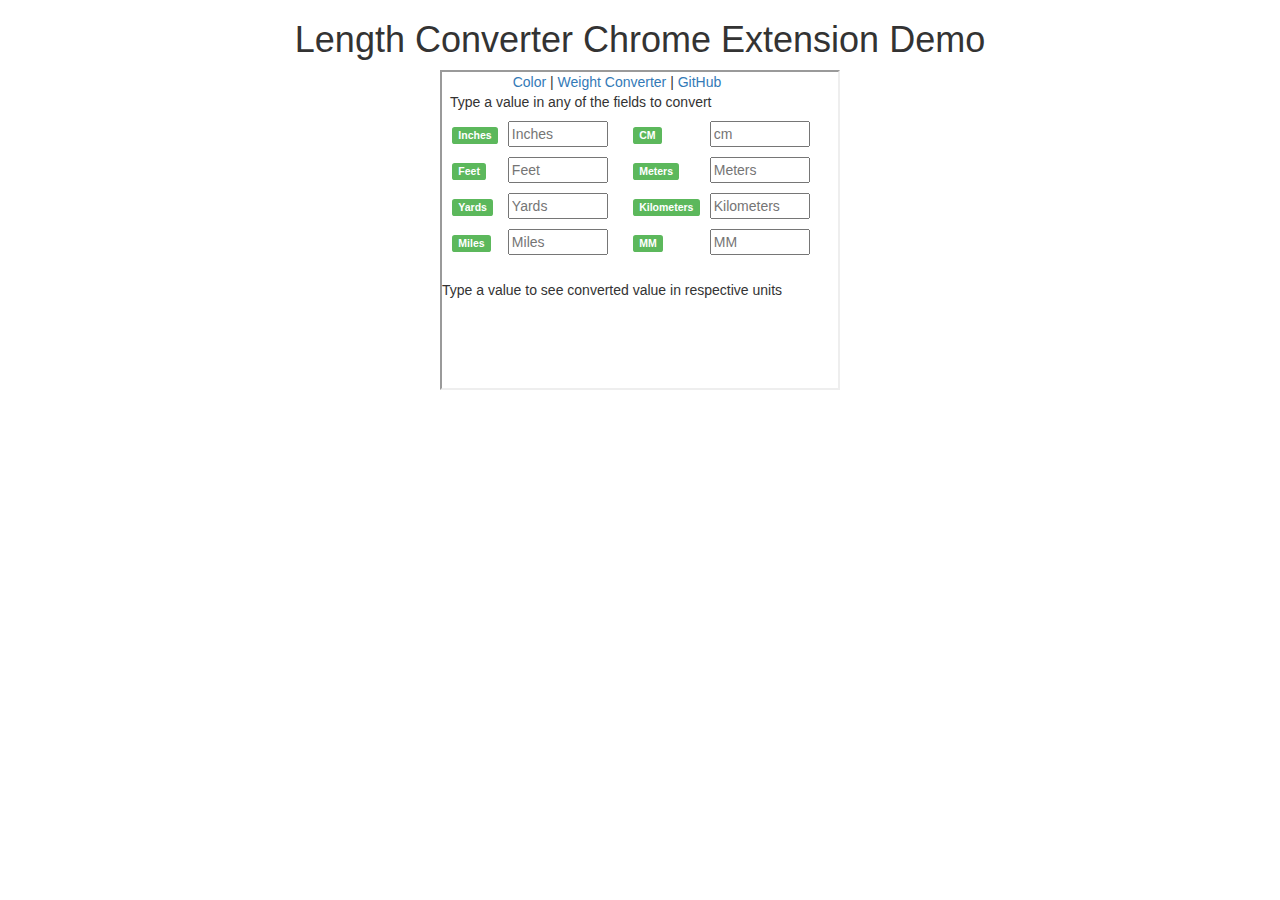
==== commit 0314bd30: "correction" ====
--- a/index.html
+++ b/index.html
@@ -10,7 +10,7 @@
     <title>Converter Chrome Extension Demo</title>
   </head>
   <body>
-    <h1>Length Convert Chrom Extension Demo</h1>
+    <h1 style="text-align: center;">Length Converter Chrome Extension Demo</h1>
     <div class="content">
       <iframe
         src="/html/popup.html"
